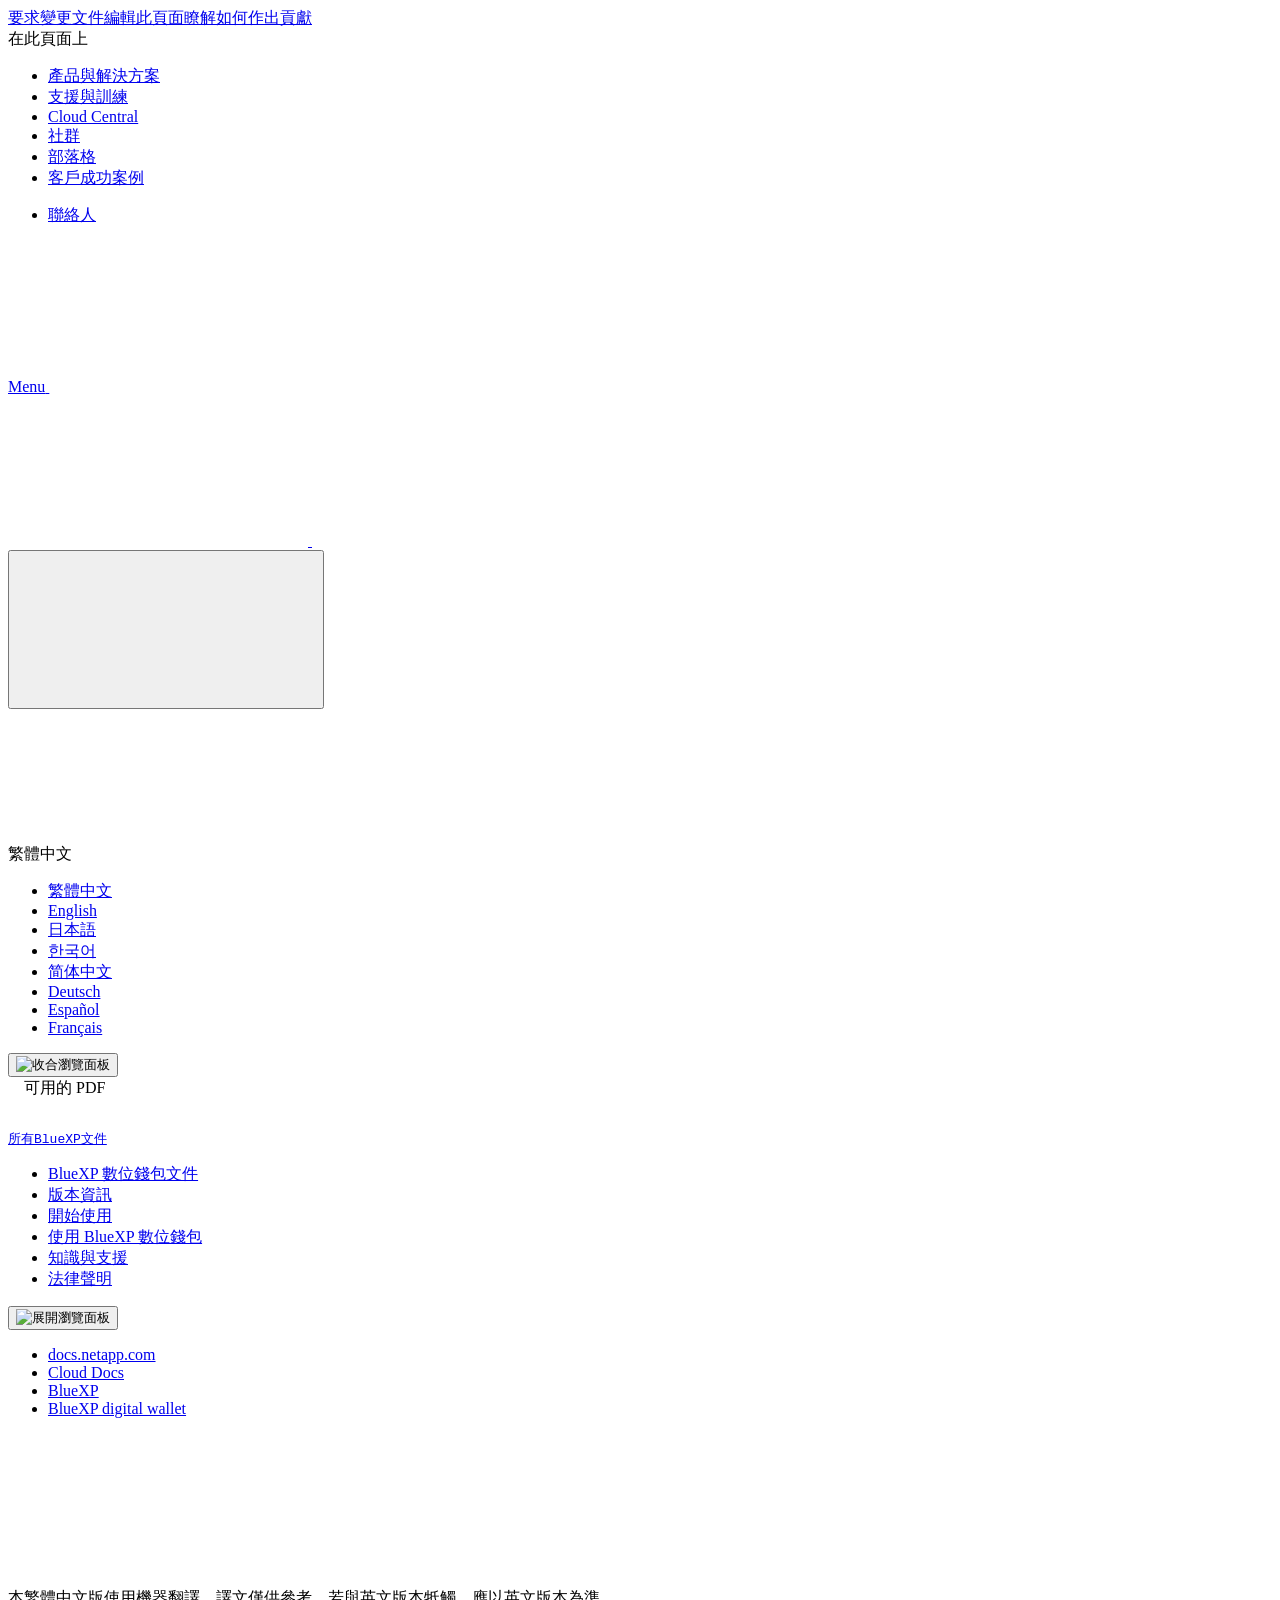
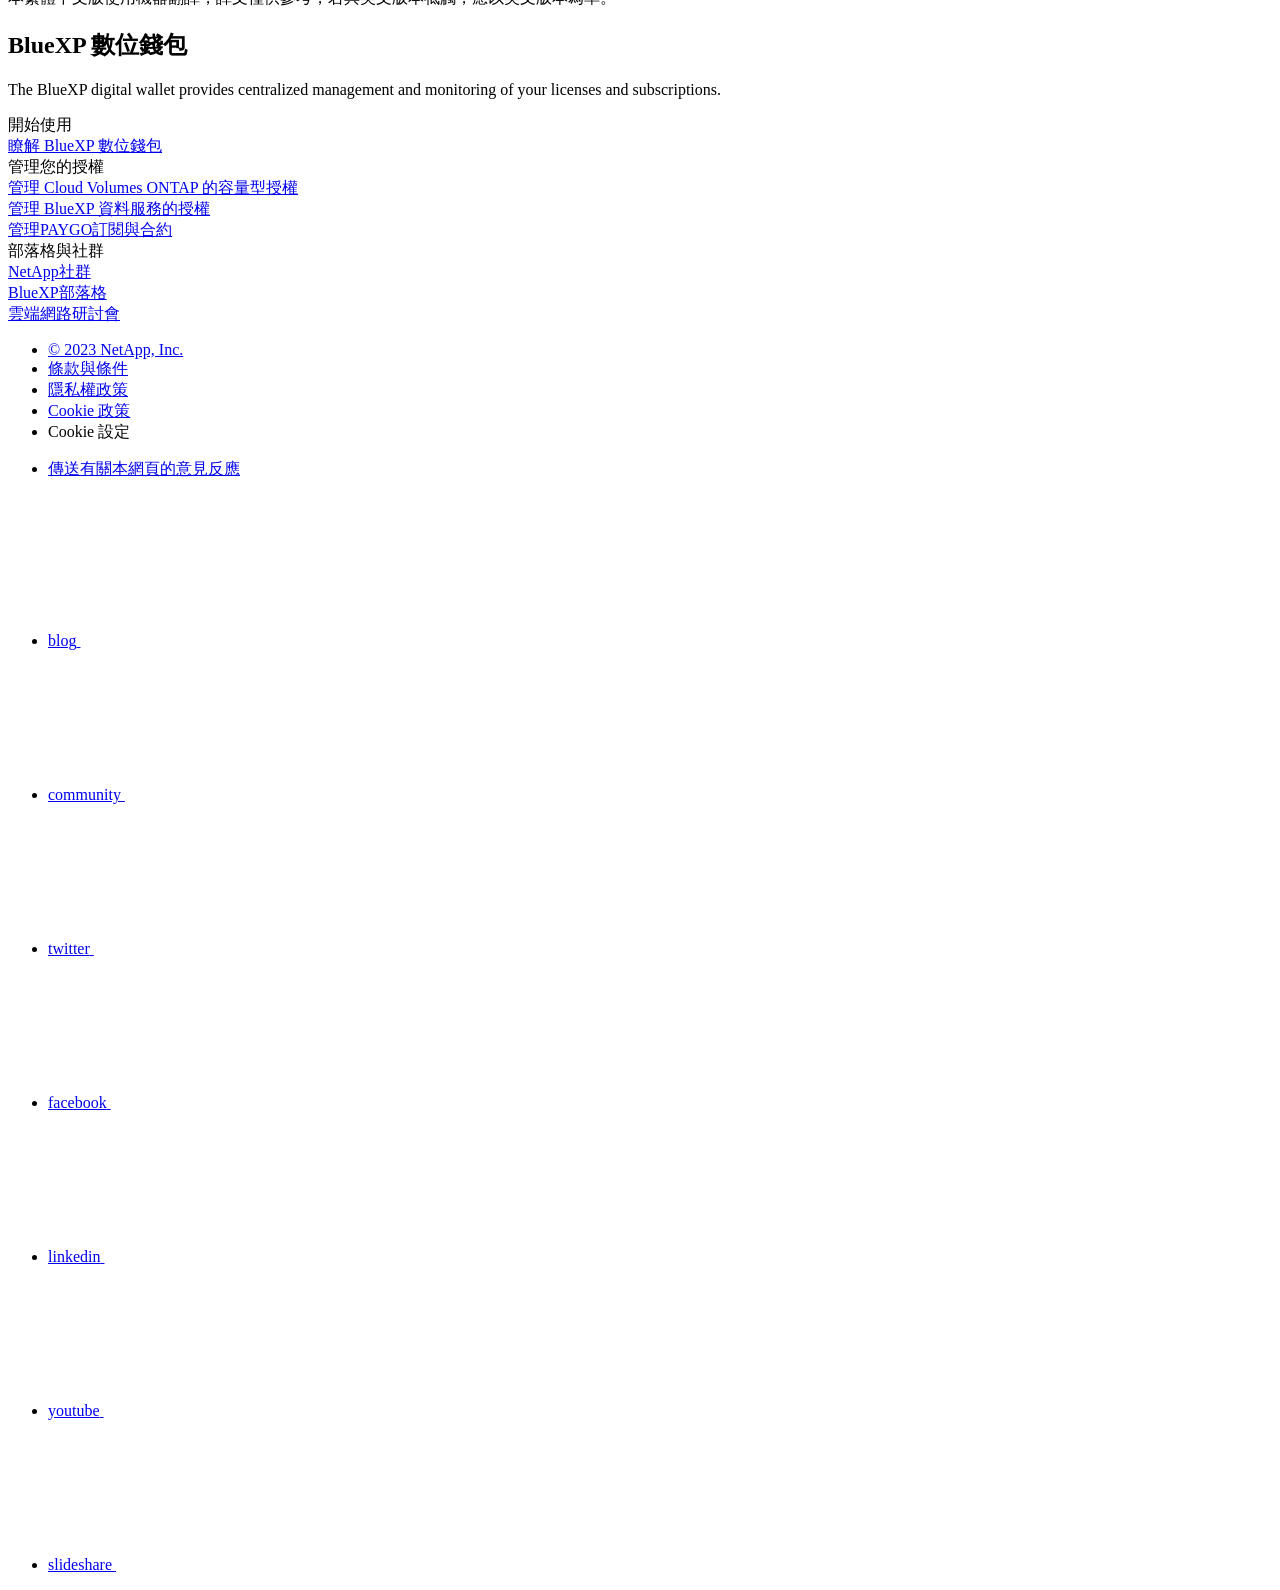
==== index.html @ 6b418a55 "Deploying to gh-pages from  @ 3f77c6a13c54308066e3d0714c01140b3b9a50f0 🚀" ====
<!DOCTYPE html>
<html lang="zh-tw">
  <head class="at-element-marker">
  <title>BlueXP 數位錢包 | NetApp Documentation</title>
  <meta charset="utf-8">
  <meta http-equiv="x-ua-compatible" content="ie=edge,chrome=1">
  <meta http-equiv="language" content="en">
  <meta name="viewport" content="width=device-width, initial-scale=1">
  <meta property="og:title" content="BlueXP 數位錢包 | NetApp Documentation" />
	<meta property="og:type" content="website" />
	<meta property="og:url" content="https://docs.netapp.com/zh-tw/bluexp-digital-wallet/index.html" />
	<meta property="og:description" content="BlueXP 數位錢包可集中管理及監控您的授權與訂閱。" />
  <meta property="og:image" content="https://docs.netapp.com/zh-tw/bluexp-digital-wallet/images/logo-tophat-social.png" />
  <meta property="og:image:alt" content="NetApp Logo" />
  <meta name="format-detection" content="telephone=no">
  <meta http-equiv="Content-Type" content="text/html; charset=utf-8">
  <meta http-equiv="encoding" content="utf-8">
  <meta http-equiv="nss-type" content="Product Documentation"/>
  <meta http-equiv="nss-subtype" content="User Guide"/><meta name="description" content="BlueXP 數位錢包可集中管理及監控您的授權與訂閱。">
  <meta name="keywords" content=" "><!-- Icons -->
  <link rel="icon" href="/zh-tw/bluexp-digital-wallet/images/favicon.ico" type="image/x-icon">

  <!-- RSS Feed --><link rel="alternate" type="application/rss+xml" title="NetApp Documentation" href="/zh-tw/bluexp-digital-wallet/feed.xml"><!-- CSS Definitions: NetApp CSS should be defined after generic css -->

  <!-- Elastic Search -->
  <link rel="stylesheet" href="//cdn.jsdelivr.net/searchkit/0.10.0/theme.css">

  <!-- Combined CSS -->
  <link rel="stylesheet" type="text/css" href="/zh-tw/bluexp-digital-wallet/css/netappdocs.css">

  
  <link rel="stylesheet" href="/zh-tw/bluexp-digital-wallet/css/landing-page.css" type="text/css">
  <link rel="stylesheet" href="/zh-tw/bluexp-digital-wallet/css/tabbed-blocks.css" type="text/css">
  <!-- Canonical url -->
  <link rel="canonical" href="https://docs.netapp.com/zh-tw/bluexp-digital-wallet/" />
  <link rel="alternate" hreflang="x-default" href="https://docs.netapp.com/us-en/bluexp-digital-wallet/" />
  <link rel="alternate" hreflang="zh-Hant" href="https://docs.netapp.com/zh-tw/bluexp-digital-wallet/" />
  <link rel="alternate" hreflang="en" href="https://docs.netapp.com/us-en/bluexp-digital-wallet/" />
  <link rel="alternate" hreflang="ja" href="https://docs.netapp.com/ja-jp/bluexp-digital-wallet/" />
  <link rel="alternate" hreflang="ko" href="https://docs.netapp.com/ko-kr/bluexp-digital-wallet/" />
  <link rel="alternate" hreflang="zh-Hans" href="https://docs.netapp.com/zh-cn/bluexp-digital-wallet/" />
  <link rel="alternate" hreflang="de" href="https://docs.netapp.com/de-de/bluexp-digital-wallet/" />
  <link rel="alternate" hreflang="es" href="https://docs.netapp.com/es-es/bluexp-digital-wallet/" />
  <link rel="alternate" hreflang="fr" href="https://docs.netapp.com/fr-fr/bluexp-digital-wallet/" />
  <link rel='stylesheet' href='/zh-tw/bluexp-digital-wallet/css/na-feature.css' type='text/css'><!-- Top level site integrations --><script>
    function addAdobeLaunch(adobeId) {
      var head = document.getElementsByTagName('head')[0];
      var adobe = document.createElement("script");
      adobe.type = "text/plain";
      adobe.className = "optanon-category-C0002";
      adobe.src = "//assets.adobedtm.com/60287eadf1ee/c284da483c83/"+adobeId+".min.js";
      head.appendChild(adobe);
    }

    function addGoogleAnalytics(gtagId) {
      var google = document.createElement("script");
      google.type = "text/plain";
      google.className = "optanon-category-C0002";
      google.src = "https://www.googletagmanager.com/gtag/js?id="+gtagId;
      var head = document.getElementsByTagName('head')[0];
      head.appendChild(google);

      window.dataLayer = window.dataLayer || [];
      function gtag(){dataLayer.push(arguments);}
      gtag('js', new Date());
      gtag('config', gtagId);
    }

    function addConsent(consentId) {
      var head = document.getElementsByTagName('head')[0];
      var onetrustConsent = document.createElement("script");
      onetrustConsent.type = "text/javascript";
      onetrustConsent.src = "https://cdn.cookielaw.org/consent/"+consentId+"/OtAutoBlock.js";
      head.appendChild(onetrustConsent);

      var onetrustScript = document.createElement("script");
      onetrustScript.type = "text/javascript";
      onetrustScript.src = "https://cdn.cookielaw.org/scripttemplates/otSDKStub.js";
      onetrustScript.charset = "UTF-8";
      onetrustScript.dataset.documentLanguage = "true";
      onetrustScript.dataset.domainScript = consentId;
      head.appendChild(onetrustScript);
    }addConsent("72570c5c-fe30-465f-b0e0-b77f7fb4ae34");
    addAdobeLaunch("launch-e9ff3acac59f");
    addGoogleAnalytics("UA-81697994-3");function OptanonWrapper() { }
  </script>
  <script src="https://cdnjs.cloudflare.com/ajax/libs/jquery/2.1.4/jquery.min.js"></script>
  <script src="https://cdnjs.cloudflare.com/ajax/libs/jquery-cookie/1.4.1/jquery.cookie.min.js"></script>

  <!-- Used for Product Family Page Sidebar Visibility --><!-- Used to import Promise for IE. Required for SearchKit -->
  <script src="https://cdnjs.cloudflare.com/ajax/libs/bluebird/3.3.5/bluebird.min.js"></script><script src='/zh-tw/bluexp-digital-wallet/js/na-search.js'></script><script src='/zh-tw/bluexp-digital-wallet/js/na-pagenav.js'></script><script src='/zh-tw/bluexp-digital-wallet/js/na-utility.js'></script>
 <!--  
  <link rel='stylesheet' href='/zh-tw/bluexp-digital-wallet/css/prism.css' type='text/css'>
  <link rel='stylesheet' href='/zh-tw/bluexp-digital-wallet/css/prism-netapp.css' type='text/css'>
 -->

  <!-- <script src='/zh-tw/bluexp-digital-wallet/js/na-utility.js'></script> -->
  <script src='/zh-tw/bluexp-digital-wallet/js/clouddocs.js'></script>
  <script src='/zh-tw/bluexp-digital-wallet/js/jquery.navgoco.min.js'></script>
  <script src="https://maxcdn.bootstrapcdn.com/bootstrap/3.3.7/js/bootstrap.min.js" integrity="sha384-Tc5IQib027qvyjSMfHjOMaLkfuWVxZxUPnCJA7l2mCWNIpG9mGCD8wGNIcPD7Txa" crossorigin="anonymous"></script>
  <!-- <script src='/zh-tw/bluexp-digital-wallet/js/toc.js'></script> -->
  <!-- <script src='/zh-tw/bluexp-digital-wallet/js/customscripts.js'></script> --><script>
      $(document).ready(function() {
          
          var collapseOnInit = true;
          

          var navSettings = {
              "caretHtml": '',
              "accordion": collapseOnInit,
              "openClass": 'active', // open
              "save": false, // leave false or nav highlighting doesn't work right
              "cookie": {
                  "name": 'navgoco',
                  "expires": false,
                  "path": '/'
              },
              "slide": {
                  "duration": 400,
                  "easing": 'swing'
              }
          };

          // Initialize navgoco with default options
          $("#mysidebar").navgoco(navSettings);
          

          $("#collapseAll").click(function(e) {
              e.preventDefault();
              $("#mysidebar").navgoco('toggle', false);
          });

          $("#expandAll").click(function(e) {
              e.preventDefault();
              $("#mysidebar").navgoco('toggle', true);
          });

          $(".sidebar-nav-container").on("scroll", function() {
            $.cookie("sidebarScroll", $(".sidebar-nav-container").scrollTop(), {
              path    : "/zh-tw/bluexp-digital-wallet"  
            });
          });
          $(function() {
            if ($.cookie("sidebarScroll")) {
              $(".sidebar-nav-container").scrollTop($.cookie("sidebarScroll"));
            }
          });

      });

  </script>
  <script>
      $(document).ready(function() {
          $("#tg-sb-link").click(function() {
              $("#tg-sb-sidebar").toggle();
              $("#tg-sb-content").toggleClass('col-md-9');
              $("#tg-sb-content").toggleClass('col-md-12');
              $("#tg-sb-icon").toggleClass('fa-toggle-on');
              $("#tg-sb-icon").toggleClass('fa-toggle-off');
          });
      });
  </script>
  <script src='/zh-tw/bluexp-digital-wallet/js/custom-dropdown.js'></script>
  <script src='/zh-tw/bluexp-digital-wallet/js/FileSaver.min.js'></script>
  <script src='/zh-tw/bluexp-digital-wallet/js/jszip-utils.min.js'></script>
  <script src='/zh-tw/bluexp-digital-wallet/js/jszip.min.js'></script>
  <!-- <script src='/zh-tw/bluexp-digital-wallet/js/pdf-ux.js'></script> -->
</head>


  <body class role="document" data-flavor="">
    <div id="page" class="n-off-canvas-menu">
      <div class="n-off-canvas-menu__menu"><!--TODO: Add offcanvas code --></div>
      <div class="n-off-canvas-menu__content-wrap">
        <header class="site-header" id="banner">
  
  <!-- Start Page Toolbar -->
  
  <div class="page-nav-toolbar"><div class="page-nav-contribute"><a target="_blank" href="https://github.com/NetAppDocs/bluexp-digital-wallet/issues/new?body=Page%3A%20[BlueXP 數位錢包](https://docs.netapp.com/zh-tw/bluexp-digital-wallet/index.html)&template=public-issue-template.md" class="page-nav-contribute-link" role="button"><img src="/zh-tw/bluexp-digital-wallet/images/discuss-sm.svg" alt="" class="github-icon" />要求變更文件</a><a target="_blank" href="https://github.com/NetAppDocs/bluexp-digital-wallet/blob/main/index.adoc" class="page-nav-contribute-link" role="button"><img src="/zh-tw/bluexp-digital-wallet/images/edit-sm.svg" alt="" class="github-icon" />編輯此頁面</a><a target="_blank" href="https://docs.netapp.com/us-en/contribute/" class="page-nav-contribute-link"  ><img src="/zh-tw/bluexp-digital-wallet/images/article-sm.svg" alt="" class="github-icon" />瞭解如何作出貢獻</a></div>
    <div class="page-nav-container">
      <nav class="page-nav-fixed">
        <div class="page-nav-title">在此頁面上</div>
        <div class="page-nav-links">
          <ul class="page-nav-inner" id="page-menu"></ul>
        </div>
      </nav>
    </div>
  </div>
  
  
  <!-- Start top_hat -->
  <div class="n-top-hat">
    <div class="n-container">
      <div class="n-top-hat__cross-property-nav">
        <ul class="n-top-hat__list">
          <li class="n-top-hat__list-item">
            <a href="https://www.netapp.com/products-a-z/" class="n-top-hat__link">產品與解決方案</a>
          </li>
          <li class="n-top-hat__list-item">
            <a href="https://www.netapp.com/support-and-training/netapp-university/" class="n-top-hat__link">支援與訓練</a>
          </li>
          <li class="n-top-hat__list-item">
            <a href="https://cloud.netapp.com" class="n-top-hat__link">Cloud Central</a>
          </li>
          <li class="n-top-hat__list-item">
            <a href="https://community.netapp.com/" class="n-top-hat__link">社群</a>
          </li>
          <li class="n-top-hat__list-item">
            <a href="https://blog.netapp.com/" class="n-top-hat__link">部落格</a>
          </li>
          <li class="n-top-hat__list-item">
            <a href="https://customers.netapp.com/en/" class="n-top-hat__link">客戶成功案例</a>
          </li>
        </ul>
      </div>
      <div class="n-top-hat__utils">
        <ul class="n-top-hat__list">
          <li class="n-top-hat__list-item">
            <a href="https://www.netapp.com/company/contact-us/" target="_self" class="n-top-hat__link" data-ntap-ui="contact-us">聯絡人</a>
          </li>
        </ul>
      </div>
    </div>
  </div>
  <!-- End top_hat -->

  <!-- Start property bar -->
  <style>
    .n-property-navigation-bar__menus--desktop-experience .n-menu--mega__default-content__heading span {
    color: #34B0FF;
    }
  </style>
  <div class="n-property-bar " data-ntap-ui="sticky-nav">
    <div class="n-property-bar__inner-wrap">
      <div class="n-property-bar__menu-toggle">
        <a href="#" class="n-property-bar__menu-toggle-link">
          <span class="n-property-bar__menu-toggle-text">Menu</span>
          <svg class="n-icon-bars n-property-bar__menu-toggle-icon" aria-labelledby="title">
            <title>bars</title>
            <use xlink:href="/zh-tw/bluexp-digital-wallet/images/sprite.svg#bars"></use>
          </svg>
        </a>
      </div>
      <div class="n-property-bar__property-mark ">
        <a href="https://www.netapp.com" class="n-property-bar__property-link">
          <div class="n-property-bar__logo">
            <svg class="n-icon-netapp-mark n-icon-netapp-mark n-property-bar__netapp-mark-icon" aria-labelledby="title">
              <title>netapp-mark</title>
              <use xlink:href="/zh-tw/bluexp-digital-wallet/images/sprite.svg#netapp-mark"></use>
            </svg>
            <svg class="n-icon-netapp-logo n-property-bar__logo-svg" aria-labelledby="title">
              <title>netapp-logo</title>
              <use xlink:href="/zh-tw/bluexp-digital-wallet/images/sprite.svg#netapp-logo"></use>
            </svg>
          </div>
        </a>
      </div>

      
      
      
      <div class="search-property-bar">
        <div id="search-demo-container" class="searchbox n-property-bar__search">
          <div id="react-search" 
          data-search-html="/zh-tw/bluexp-digital-wallet/search.html"
          data-type="widget" 
          data-placeholder="搜尋文件"
          data-no-results-found="找不到符合 {query} 的相關結果。"
          data-did-you-mean="搜尋 {suggestion}。"
          data-no-results-found-did-you-mean="找不到符合 {query} 的相關結果。您是否要找的是{suggestion}？"
          data-results-found="找到 {hitCount} 筆結果"
          data-error-message="We're sorry, an issue occurred when fetching your results. Please try again."
          data-error-reset="Reset Search"
          data-sk-es-pf-indexes=""
          data-flavor=""></div>
          <button class="n-property-bar__search-toggle-button" type="button">
            <svg class="n-icon-search n-property-bar__search-toggle-button-icon" aria-labelledby="title">
              <title>search</title>
              <use xmlns:xlink="http://www.w3.org/1999/xlink" xlink:href="/zh-tw/bluexp-digital-wallet/images/sprite.svg#search"></use>
            </svg>
          </button>
        </div>
      </div>
      
    </div>
  </div>
  <div class="n-property-bar__toolbar">
    <!-- Start Language Selector --><div id="language-dropdown" class="custom-dropdown custom-dropdown-lang">
      <div class="custom-dropdown-select custom-dropdown-select-lang">
      <span class="lang-name">繁體中文</span>
          <svg class="n-globe__icon" aria-labelledby="title">
            <title>globe</title>
            <use xmlns:xlink="http://www.w3.org/1999/xlink" xlink:href="/zh-tw/bluexp-digital-wallet/images/sprite.svg#globe"></use>
          </svg>
        </button>
      </div>

      <ul class="custom-dropdown-menu"><li>
          <a href="https://docs.netapp.com/zh-tw/bluexp-digital-wallet/index.html" target="_self"><span translate="no" class="notranslate">繁體中文</span></a>
        </li><li>
          <a href="https://docs.netapp.com/us-en/bluexp-digital-wallet/index.html" target="_self"><span translate="no" class="notranslate">English</span></a>
        </li><li>
          <a href="https://docs.netapp.com/ja-jp/bluexp-digital-wallet/index.html" target="_self"><span translate="no" class="notranslate">日本語</span></a>
        </li><li>
          <a href="https://docs.netapp.com/ko-kr/bluexp-digital-wallet/index.html" target="_self"><span translate="no" class="notranslate">한국어</span></a>
        </li><li>
          <a href="https://docs.netapp.com/zh-cn/bluexp-digital-wallet/index.html" target="_self"><span translate="no" class="notranslate">简体中文</span></a>
        </li><li>
          <a href="https://docs.netapp.com/de-de/bluexp-digital-wallet/index.html" target="_self"><span translate="no" class="notranslate">Deutsch</span></a>
        </li><li>
          <a href="https://docs.netapp.com/es-es/bluexp-digital-wallet/index.html" target="_self"><span translate="no" class="notranslate">Español</span></a>
        </li><li>
          <a href="https://docs.netapp.com/fr-fr/bluexp-digital-wallet/index.html" target="_self"><span translate="no" class="notranslate">Français</span></a>
        </li></ul>
    </div><!-- End Language Selector -->

    <div class="n-property-bar__cta"></div>
  </div>
  <!-- End property bar -->
</header>


        <main id="n-main-content" class="n-main-content">
          <!-- Start Documentation Content -->
<div class="ie-main">
  <!-- Sidebar Column -->
  
  <div class="col-md-3" id="sidebar-height">
      <button id="btn-sidebar-collapse" onclick="hideSidebar()"><img src="/zh-tw/bluexp-digital-wallet/images/collapse.png" alt="收合瀏覽面板"></button>
      <div class="n-pdf-header">
  <a id="toggleButtonPdf" class="n-pdf-button" type="button">
    <img src="/zh-tw/bluexp-digital-wallet/images/pdf.png" alt="" width="16" height="16"/>可用的 PDF<span>
    </span>
  </a>
</div>
<div class="n-pdf-body-container">
  <ul id="toggleContainerPdf" class="n-pdf-body" style="display:none;"><li class="pdf-ux-container">
        
        
        
        <a target="_blank" href="/zh-tw/bluexp-digital-wallet/pdfs/fullsite-sidebar/BlueXP_數位錢包.pdf" >
          <img src="/zh-tw/bluexp-digital-wallet/images/pdf.png" alt="" width="16" height="16"/>此文件網站（PDF 格式）</a>
    <ul class="subfolders" id="pdf-remove" style="display:none;"><li class="active"></li></ul>
  





    
      <ul class="subfolders" style="display:none;">
        <li class="pdf-ux-container">
          
          
          
          <a target="_blank" 
            
              href="/zh-tw/bluexp-digital-wallet/pdfs/sidebar/開始使用.pdf" 
            
          >
            <img src="/zh-tw/bluexp-digital-wallet/images/pdf.png" alt="" width="16" height="16"/>
            開始使用
          </a>
          


        </li>
      </ul>
    

  



    
      <ul class="subfolders" style="display:none;">
        <li class="pdf-ux-container">
          
          
          
          <a target="_blank" 
            
              href="/zh-tw/bluexp-digital-wallet/pdfs/sidebar/使用_BlueXP_數位錢包.pdf" 
            
          >
            <img src="/zh-tw/bluexp-digital-wallet/images/pdf.png" alt="" width="16" height="16"/>
            使用 BlueXP 數位錢包
          </a>
          

    
      <ul class="subfolders" style="display:none;">
        <li class="pdf-ux-container">
          
          
          
          <a target="_blank" 
            
              href="/zh-tw/bluexp-digital-wallet/pdfs/sidebar/管理_Cloud_Volumes_ONTAP_的授權.pdf" 
            
          >
            <img src="/zh-tw/bluexp-digital-wallet/images/pdf.png" alt="" width="16" height="16"/>
            管理 Cloud Volumes ONTAP 的授權
          </a>
          




        </li>
      </ul>
    

  










        </li>
      </ul>
    

  



    
      <ul class="subfolders" style="display:none;">
        <li class="pdf-ux-container">
          
          
          
          <a target="_blank" 
            
              href="/zh-tw/bluexp-digital-wallet/pdfs/sidebar/知識與支援.pdf" 
            
          >
            <img src="/zh-tw/bluexp-digital-wallet/images/pdf.png" alt="" width="16" height="16"/>
            知識與支援
          </a>
          




        </li>
      </ul>
    

  



</li></ul>
  <div class="zip-pdf-link-container" style="display: none;">   
    <a href="#" id="zipPdf">
      <img src="/zh-tw/bluexp-digital-wallet/images/pdf-zip.png" alt="" width="16" height="16"/>
      <pre>個別 PDF 文件的集合<span class="zip-size"></span></pre>
    </a><div id="zip-link-popup" class="hide">
    <div class="inner-modal">
        <div class="downloading-progress">
            <div class="spinner"></div>
            <h1>Creating your file...</h1>
            <div>This may take a few minutes. Thanks for your patience.</div>
            <button class="cancel-download-btn" type="button">Cancel</button>
        </div>
        <div class="download-complete hide">
            <div class="done-icon">
                <svg xmlns="http://www.w3.org/2000/svg" width="24" height="24" viewBox="0 0 24 24"><path d="M20.285 2l-11.285 11.567-5.286-5.011-3.714 3.716 9 8.728 15-15.285z"/></svg>
            </div>
            <div>Your file is ready</div>
            <button class="cancel-download-btn" type="button">OK</button>
        </div>
    </div>
</div>
<script>
    $(".cancel-download-btn").click(function(){
        $("#zip-link-popup").addClass("hide");
        $("#zip-link-popup .downloading-progress").removeClass("hide");
        $("#zip-link-popup .download-complete").addClass("hide");
    });
</script></div>
</div>
<script>
  $("#toggleContainerPdf li.active:last-child").parents('ul.subfolders').toggle('display');
  $("#toggleButtonPdf").click(function () {
    $("#toggleContainerPdf").toggle('display');
    $(".n-pdf-body-container .zip-pdf-link-container").toggle('display');
  });
</script><div class="prod-nav" id="product-nav">
  <a target="_self" class="prod-fam-nav" href="https://docs.netapp.com/zh-tw/cloud-manager-family/"><img src="/zh-tw/bluexp-digital-wallet/images/left_arrow.png" alt=""><pre>所有BlueXP文件</pre></a>
</div><div class="sidebar-nav-container" id="mysidebardiv">
  <ul id="mysidebar" class="nav"><li 
      data-pdf-exists="true" 
      data-pdf-filename="BlueXP 數位錢包文件"
      data-li-level="1#" 
      class="  active "
    ><a class="na-navbar-padding" href="/zh-tw/bluexp-digital-wallet/index.html">
        BlueXP 數位錢包文件
      </a></li><li 
      data-pdf-exists="true" 
      data-pdf-filename="版本資訊"
      data-li-level="1#" 
      class=" "
    ><a class="na-navbar-padding" href="/zh-tw/bluexp-digital-wallet/whats-new.html">
        版本資訊
      </a></li><li 
      data-pdf-exists="true" 
      data-pdf-filename="開始使用"
      data-li-level="1" 
      class="subfolders "
    ><a href="#">
        <div class="na-navbar-padding"> 開始使用</div>
      </a>
      <ul style="display: none;">
        <li 
      data-pdf-exists="true" 
      data-pdf-filename="瞭解 BlueXP 數位錢包"
      data-li-level="2#" 
      class=" "
    ><a class="na-navbar-padding" href="/zh-tw/bluexp-digital-wallet/concept-digital-wallet.html">
        瞭解 BlueXP 數位錢包
      </a></li></ul></li><li 
      data-pdf-exists="true" 
      data-pdf-filename="使用 BlueXP 數位錢包"
      data-li-level="1" 
      class="subfolders "
    ><a href="#">
        <div class="na-navbar-padding"> 使用 BlueXP 數位錢包</div>
      </a>
      <ul style="display: none;">
        <li 
      data-pdf-exists="true" 
      data-pdf-filename="管理 Cloud Volumes ONTAP 的授權"
      data-li-level="2" 
      class="subfolders "
    ><a href="#">
        <div class="na-navbar-padding"> 管理 Cloud Volumes ONTAP 的授權</div>
      </a>
      <ul style="display: none;">
        <li 
      data-pdf-exists="true" 
      data-pdf-filename="容量型授權"
      data-li-level="3#" 
      class=" "
    ><a class="na-navbar-padding" href="/zh-tw/bluexp-digital-wallet/task-manage-capacity-licenses.html">
        容量型授權
      </a></li><li 
      data-pdf-exists="true" 
      data-pdf-filename="節點型授權"
      data-li-level="3#" 
      class=" "
    ><a class="na-navbar-padding" href="/zh-tw/bluexp-digital-wallet/task-manage-node-based-licenses.html">
        節點型授權
      </a></li></ul></li><li 
      data-pdf-exists="true" 
      data-pdf-filename="管理 BlueXP 資料服務的授權"
      data-li-level="2#" 
      class=" "
    ><a class="na-navbar-padding" href="/zh-tw/bluexp-digital-wallet/task-manage-data-services-licenses.html">
        管理 BlueXP 資料服務的授權
      </a></li><li 
      data-pdf-exists="true" 
      data-pdf-filename="管理PAYGO訂閱與合約"
      data-li-level="2#" 
      class=" "
    ><a class="na-navbar-padding" href="/zh-tw/bluexp-digital-wallet/task-manage-subscriptions.html">
        管理PAYGO訂閱與合約
      </a></li><li 
      data-pdf-exists="true" 
      data-pdf-filename="管理 Keystone Flex 訂閱"
      data-li-level="2#" 
      class=" "
    ><a class="na-navbar-padding" href="/zh-tw/bluexp-digital-wallet/task-manage-keystone.html">
        管理 Keystone Flex 訂閱
      </a></li><li 
      data-pdf-exists="true" 
      data-pdf-filename="管理內部部署 ONTAP 叢集的授權"
      data-li-level="2#" 
      class=" "
    ><a class="na-navbar-padding" href="/zh-tw/bluexp-digital-wallet/task-manage-on-prem-clusters.html">
        管理內部部署 ONTAP 叢集的授權
      </a></li></ul></li><li 
      data-pdf-exists="true" 
      data-pdf-filename="知識與支援"
      data-li-level="1" 
      class="subfolders "
    ><a href="#">
        <div class="na-navbar-padding"> 知識與支援</div>
      </a>
      <ul style="display: none;">
        <li 
      data-pdf-exists="true" 
      data-pdf-filename="註冊以取得支援"
      data-li-level="2#" 
      class=" "
    ><a class="na-navbar-padding" href="/zh-tw/bluexp-digital-wallet/task-support-registration.html">
        註冊以取得支援
      </a></li><li 
      data-pdf-exists="true" 
      data-pdf-filename="取得協助"
      data-li-level="2#" 
      class=" "
    ><a class="na-navbar-padding" href="/zh-tw/bluexp-digital-wallet/task-get-help.html">
        取得協助
      </a></li></ul></li><li 
      data-pdf-exists="true" 
      data-pdf-filename="法律聲明"
      data-li-level="1#" 
      class=" "
    ><a class="na-navbar-padding" href="/zh-tw/bluexp-digital-wallet/legal-notices.html">
        法律聲明
      </a></li></ul>
</div>
<script>
  window.onscroll = () => {
    const value = -40 - (document.body.scrollHeight - (window.innerHeight + document.scrollingElement.scrollTop));
    
    document.getElementById("sidebar-height").style.bottom = Math.max(0,value) + "px";
};
</script>
<!-- this highlights the active parent class in the navgoco sidebar. this is critical so that the parent expands when you're viewing a page. This must appear below the sidebar code above. Otherwise, if placed inside customscripts.js, the script runs before the sidebar code runs and the class never gets inserted.-->
<script>$("li.active").parents('li').toggleClass("active");</script>
<script>$("#mysidebar li.active").parents('ul').css("display","block");</script>


  </div>
  

  <div class="ie-content-pane n-doc__component-detail-content n-doc__component-detail-content--show-code">
    <!-- Begin of page container --><article class="page-content" id="main">
      <div class="ie-utility">
  <button id="btn-sidebar-expand" onclick="showSidebar()"><img src="/zh-tw/bluexp-digital-wallet/images/expand.png" alt="展開瀏覽面板"></button>
  <div class="ie-menu">
    <div class="n-breadcrumb">
      <ul class="n-breadcrumb__list">
        <li class="n-breadcrumb__list-item">
          <a href="https://docs.netapp.com">docs.netapp.com</a>
        </li>
        
        <li class="n-breadcrumb__list-item">
          <a href="https://docs.netapp.com/us-en/cloud/">Cloud Docs</a>
        </li>
        

        
        <li class="n-breadcrumb__list-item">
          <a href="https://docs.netapp.com/zh-tw/cloud-manager-family/">BlueXP</a>
        </li>
        

        <li class="n-breadcrumb__list-item">
          <a href="/zh-tw/bluexp-digital-wallet/">BlueXP&nbsp;digital&nbsp;wallet</a>
        </li>

      </ul>
    </div>
    <div style="clear: both"></div><!-- Main needs to have height -->
  </div>
</div>

      <div class="n-band n-band--docs n-band--belted">
  <div class="n-container" style="margin: 0 auto; padding: 0;">
    <div class="n-row">
      <div class="n-col-sm-12"><div class="ie-nmt-disclaimer">
          <span>
            <div class="ie-nmt-disclaimer-container">
              <div class="ie-nmt-disclaimer-icon">
                <svg class="luci-icon" aria-hidden="true">
                  <use xlink:href="/zh-tw/bluexp-digital-wallet/images/sprite.svg#circle-info">
                </svg>
              </div>
              <div class="ie-nmt-disclaimer-content">
                <span> 本繁體中文版使用機器翻譯，譯文僅供參考，若與英文版本牴觸，應以英文版本為準。 </span>
              </div>
              <div style="clear:both;"></div>
            </div>
          </span>
        </div><div class="n-doc__component-detail-heading-wrap">
          <h1 class="n-doc__component-detail-heading">BlueXP 數位錢包</h1>
        </div>
        <section class="n-band__section">
  <p>The BlueXP digital wallet provides centralized management and monitoring of your licenses and subscriptions.</p>
</section><div class="n-band__content">
  <div class="n-layout-flex" data-ntap-layout="4">
    
      
        <div class="n-feature-block n-feature-block__align--center n-layout-flex__item ie-feature-block">
          <div class="n-feature-block__content">
            <div class="ie-feature-block__header">
              <div class="ie-feature-block__text">
                開始使用
              </div>
            </div>
            
              
                <div class="ie-feature-block__section">
                  
                  
                  <a class="ie-feature-block__link" target="_self" href="concept-digital-wallet.html">瞭解 BlueXP 數位錢包</a>
                </div>
              
            
          </div>
        </div>
      
    
      
        <div class="n-feature-block n-feature-block__align--center n-layout-flex__item ie-feature-block">
          <div class="n-feature-block__content">
            <div class="ie-feature-block__header">
              <div class="ie-feature-block__text">
                管理您的授權
              </div>
            </div>
            
              
                <div class="ie-feature-block__section">
                  
                  
                  <a class="ie-feature-block__link" target="_self" href="task-manage-capacity-licenses.html">管理 Cloud Volumes ONTAP 的容量型授權</a>
                </div>
              
            
              
                <div class="ie-feature-block__section">
                  
                  
                  <a class="ie-feature-block__link" target="_self" href="task-manage-data-services-licenses.html">管理 BlueXP 資料服務的授權</a>
                </div>
              
            
              
                <div class="ie-feature-block__section">
                  
                  
                  <a class="ie-feature-block__link" target="_self" href="task-manage-subscriptions.html">管理PAYGO訂閱與合約</a>
                </div>
              
            
          </div>
        </div>
      
    
      
        <div class="n-feature-block n-feature-block__align--center n-layout-flex__item ie-feature-block">
          <div class="n-feature-block__content">
            <div class="ie-feature-block__header">
              <div class="ie-feature-block__text">
                部落格與社群
              </div>
            </div>
            
              
                <div class="ie-feature-block__section">
                  
                  
                  <a class="ie-feature-block__link" target="_blank" href="https://community.netapp.com/t5/Cloud-Data-Services/ct-p/CDS">NetApp社群</a>
                </div>
              
            
              
                <div class="ie-feature-block__section">
                  
                  
                  <a class="ie-feature-block__link" target="_blank" href="https://bluexp.netapp.com/blog">BlueXP部落格</a>
                </div>
              
            
              
                <div class="ie-feature-block__section">
                  
                  
                  <a class="ie-feature-block__link" target="_blank" href="https://bluexp.netapp.com/events">雲端網路研討會</a>
                </div>
              
            
          </div>
        </div>
      
    
  </div>
</div>

        <section class="n-band__section">
          
        </section>
      </div>
    </div>
  </div>
</div>

    </article>
    <!-- Page Container -->
  </div>

  <div style="clear: both"></div><!-- Main needs to have height --></div>

        </main>

        <footer class="n-footer">
  <div class="n-footer__bottom">
    <div class="n-container">
      <div class="n-footer__bottom-left">
        <div class="n-footer__copyright">
          <ul class="n-footer__copyright-list">
            <li class="n-footer__copyright-link">
              <a href="https://www.netapp.com/company/legal/copyright/">© 2023 NetApp, Inc.</a>
            </li>
            <li class="n-footer__copyright-link">
              <a href="https://www.netapp.com/company/legal/terms-of-use/">條款與條件</a>
            </li>
            <li class="n-footer__copyright-link">
              <a href="https://www.netapp.com/company/legal/privacy-policy/">隱私權政策</a>
            </li>
            <li class="n-footer__copyright-link">
              <a href="https://www.netapp.com/company/legal/cookie-policy/">Cookie 政策</a>
            </li>
            <li class="n-footer__copyright-link">
              <a class="ot-sdk-show-settings">Cookie 設定</a>
            </li>
          </ul>
        </div>
      </div>
      <div class="n-footer__bottom-right">
        <div class="n-footer__copyright">
          <ul class="n-footer__copyright-list">
            <li class="n-footer__copyright-link">
              <a target="_self" href="javascript:netapp_mailto()">傳送有關本網頁的意見反應</a>
            </li>
          </ul>
        </div>
        <div class="n-footer__social-links">
          <ul class="n-footer__social-link-list">
            <li class="n-footer__social-link-list-item">
              <a class="n-footer__social-link" data-ntap-social="follow-blog" href="https://blog.netapp.com"
                target="_blank" title="blog" alt="blog">
                <span class="n-footer__social-link-text">blog</span>
                <svg class="n-icon-blog n-footer__social-link-icon" aria-labelledby="title">
                  <title>blog@</title>
                  <use xmlns:xlink="http://www.w3.org/1999/xlink"
                    xlink:href="/zh-tw/bluexp-digital-wallet/images/sprite.svg#blog"></use>
                </svg>
              </a>
            </li>
            <li class="n-footer__social-link-list-item">
              <a class="n-footer__social-link" data-ntap-social="follow-community" href="https://community.netapp.com/"
                target="_blank" title="community" alt="community">
                <span class="n-footer__social-link-text">community</span>
                <svg class="n-icon-community n-footer__social-link-icon" aria-labelledby="title">
                  <title>community@</title>
                  <use xmlns:xlink="http://www.w3.org/1999/xlink"
                    xlink:href="/zh-tw/bluexp-digital-wallet/images/sprite.svg#comments"></use>
                </svg>
              </a>
            </li>
            <li class="n-footer__social-link-list-item">
              <a class="n-footer__social-link" data-ntap-social="follow-twitter" href="https://twitter.com/netapp"
                target="_blank" title="twitter" alt="twitter">
                <span class="n-footer__social-link-text">twitter</span>
                <svg class="n-icon-twitter n-footer__social-link-icon" aria-labelledby="title">
                  <title>twitter@</title>
                  <use xmlns:xlink="http://www.w3.org/1999/xlink"
                    xlink:href="/zh-tw/bluexp-digital-wallet/images/sprite.svg#twitter"></use>
                </svg>
              </a>
            </li>
            <li class="n-footer__social-link-list-item">
              <a class="n-footer__social-link" data-ntap-social="follow-facebook" href="https://www.facebook.com/NetApp"
                target="_blank" title="facebook" alt="facebook">
                <span class="n-footer__social-link-text">facebook</span>
                <svg class="n-icon-facebook n-footer__social-link-icon" aria-labelledby="title">
                  <title>facebook@</title>
                  <use xmlns:xlink="http://www.w3.org/1999/xlink"
                    xlink:href="/zh-tw/bluexp-digital-wallet/images/sprite.svg#facebook"></use>
                </svg>
              </a>
            </li>
            <li class="n-footer__social-link-list-item">
              <a class="n-footer__social-link" data-ntap-social="follow-linkedin"
                href="https://www.linkedin.com/company/netapp" target="_blank" title="linkedin" alt="linkedin">
                <span class="n-footer__social-link-text">linkedin</span>
                <svg class="n-icon-linkedin n-footer__social-link-icon" aria-labelledby="title">
                  <title>linkedin@</title>
                  <use xmlns:xlink="http://www.w3.org/1999/xlink"
                    xlink:href="/zh-tw/bluexp-digital-wallet/images/sprite.svg#linkedin"></use>
                </svg>
              </a>
            </li>
            <li class="n-footer__social-link-list-item">
              <a class="n-footer__social-link" data-ntap-social="follow-youtube"
                href="https://www.youtube.com/user/NetAppTV" target="_blank" title="youtube" alt="youtube">
                <span class="n-footer__social-link-text">youtube</span>
                <svg class="n-icon-youtube n-footer__social-link-icon" aria-labelledby="title">
                  <title>youtube@</title>
                  <use xmlns:xlink="http://www.w3.org/1999/xlink"
                    xlink:href="/zh-tw/bluexp-digital-wallet/images/sprite.svg#youtube"></use>
                </svg>
              </a>
            </li>
            <li class="n-footer__social-link-list-item">
              <a class="n-footer__social-link" data-ntap-social="follow-slideshare"
                href="https://www.slideshare.net/NetApp" target="_blank" title="slideshare" alt="slideshare">
                <span class="n-footer__social-link-text">slideshare</span>
                <svg class="n-icon-slideshare n-footer__social-link-icon" aria-labelledby="title">
                  <title>slideshare@</title>
                  <use xmlns:xlink="http://www.w3.org/1999/xlink"
                    xlink:href="/zh-tw/bluexp-digital-wallet/images/sprite.svg#slideshare"></use>
                </svg>
              </a>
            </li>
          </ul>
        </div>
      </div>
    </div>
  </div>
</footer>

      </div><!-- Elasticsearch JS -->
      <script type="text/javascript" src='/zh-tw/bluexp-digital-wallet/js/bundle.js'></script>

      <!-- Syntax Highlighting -->
      <script type="text/javascript" src='/zh-tw/bluexp-digital-wallet/js/prism.js'></script>
      <script type="text/javascript" src='/zh-tw/bluexp-digital-wallet/js/prism-curl.js'></script>
    </div>
    <script>
      document.body.offsetWidth=1903;
      cookieLaw = {}
      cookieLaw.euCountry = "US";
      cookieLaw.invoke = function(){return false;}
    </script>
    <script src='/zh-tw/bluexp-digital-wallet/js/tabbed-blocks.js'></script>
    <script src='/zh-tw/bluexp-digital-wallet/js/sidebar.js'></script>
  </body></html>
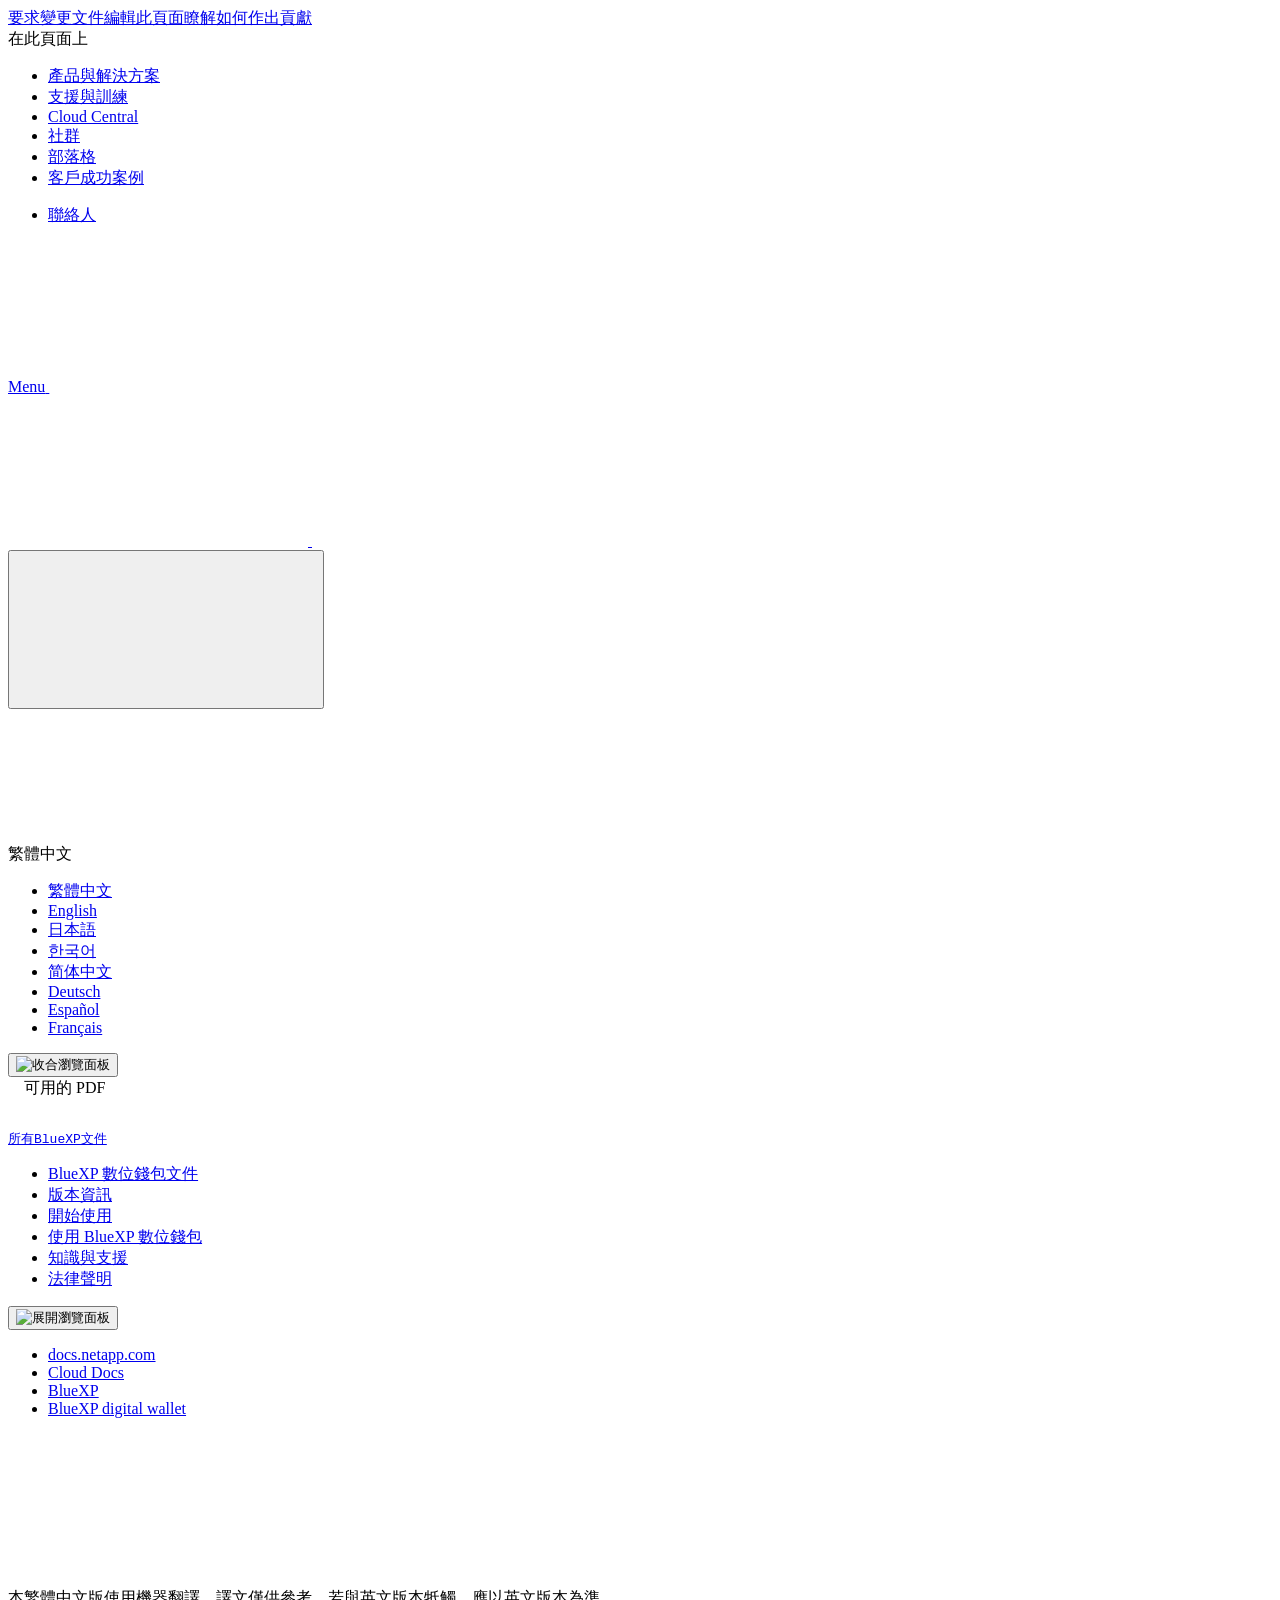
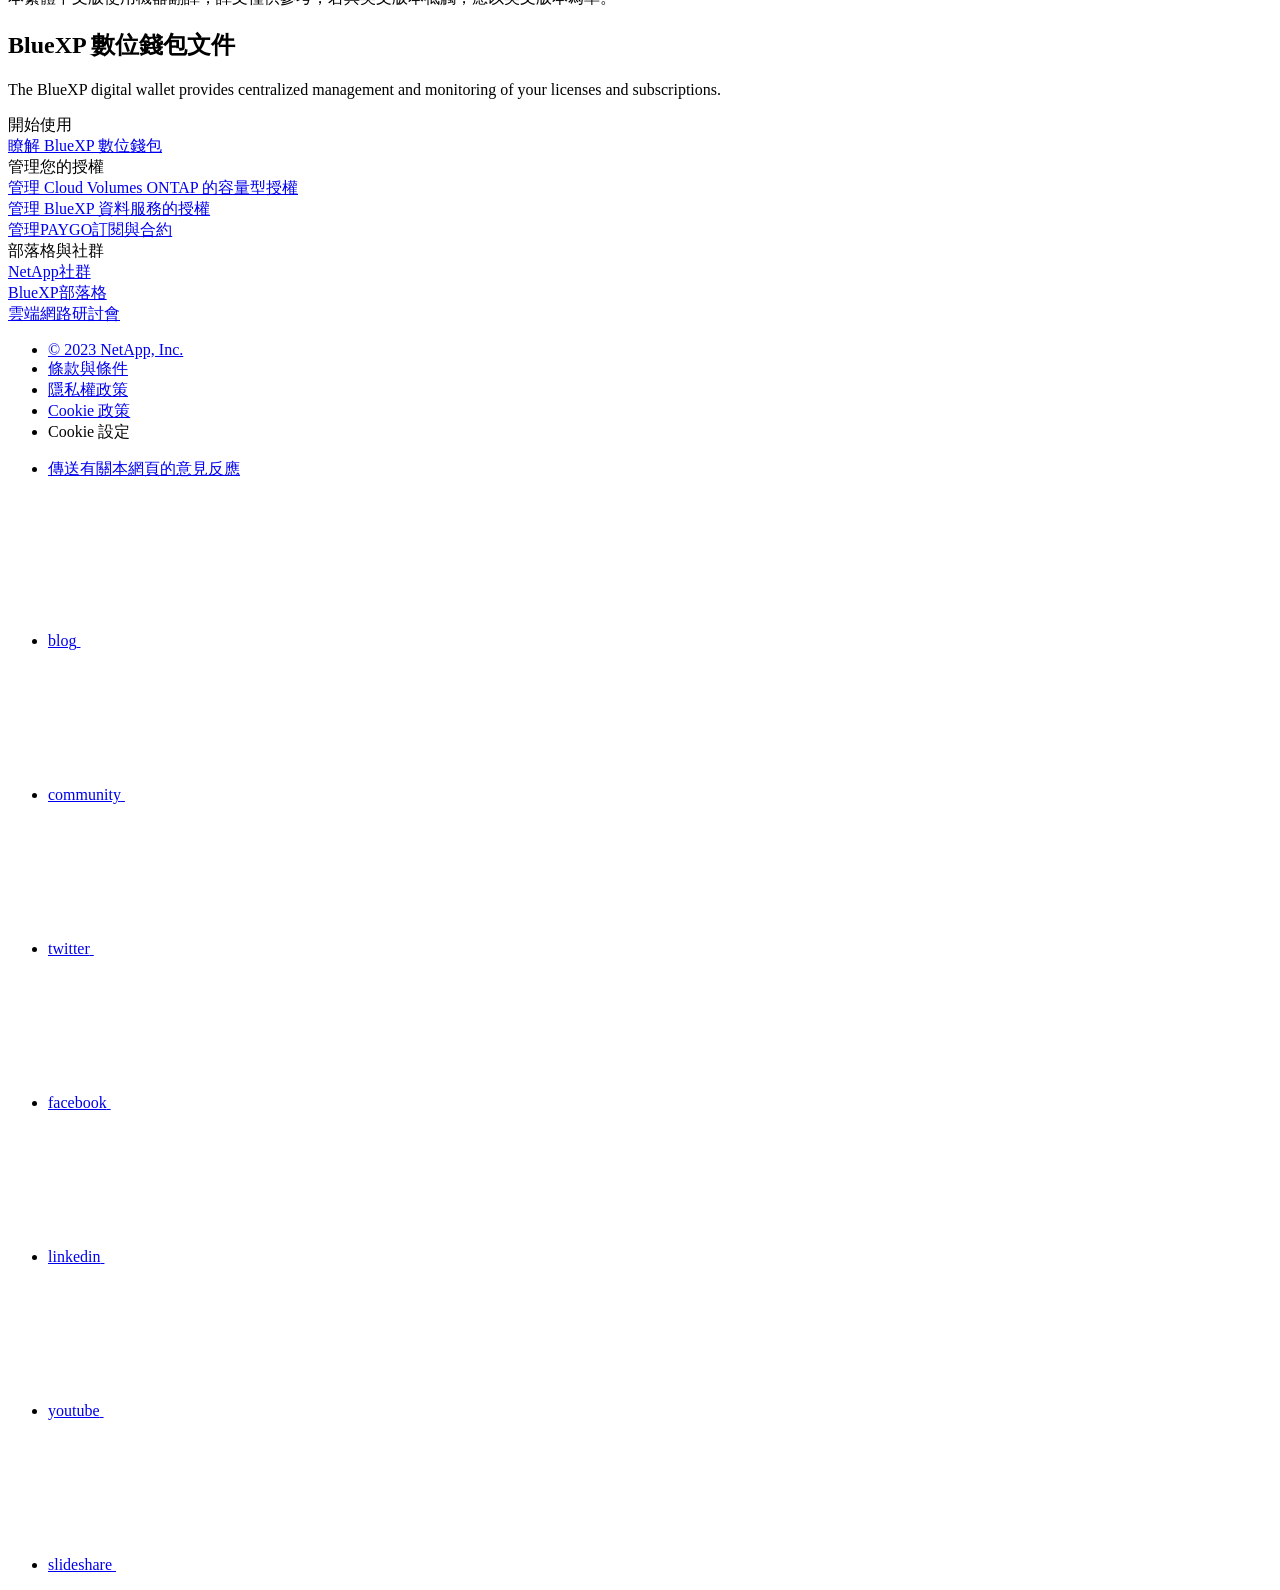
==== commit 7466102b: "Deploying to gh-pages from  @ 9cb46d25fe0b42e1e2d0c99ae998320b0fb60472 🚀" ====
--- a/index.html
+++ b/index.html
@@ -1,12 +1,12 @@
 <!DOCTYPE html>
 <html lang="zh-tw">
   <head class="at-element-marker">
-  <title>BlueXP 數位錢包 | NetApp Documentation</title>
+  <title>BlueXP 數位錢包文件 | NetApp Documentation</title>
   <meta charset="utf-8">
   <meta http-equiv="x-ua-compatible" content="ie=edge,chrome=1">
   <meta http-equiv="language" content="en">
   <meta name="viewport" content="width=device-width, initial-scale=1">
-  <meta property="og:title" content="BlueXP 數位錢包 | NetApp Documentation" />
+  <meta property="og:title" content="BlueXP 數位錢包文件 | NetApp Documentation" />
 	<meta property="og:type" content="website" />
 	<meta property="og:url" content="https://docs.netapp.com/zh-tw/bluexp-digital-wallet/index.html" />
 	<meta property="og:description" content="BlueXP 數位錢包可集中管理及監控您的授權與訂閱。" />
@@ -176,7 +176,7 @@
   
   <!-- Start Page Toolbar -->
   
-  <div class="page-nav-toolbar"><div class="page-nav-contribute"><a target="_blank" href="https://github.com/NetAppDocs/bluexp-digital-wallet/issues/new?body=Page%3A%20[BlueXP 數位錢包](https://docs.netapp.com/zh-tw/bluexp-digital-wallet/index.html)&template=public-issue-template.md" class="page-nav-contribute-link" role="button"><img src="/zh-tw/bluexp-digital-wallet/images/discuss-sm.svg" alt="" class="github-icon" />要求變更文件</a><a target="_blank" href="https://github.com/NetAppDocs/bluexp-digital-wallet/blob/main/index.adoc" class="page-nav-contribute-link" role="button"><img src="/zh-tw/bluexp-digital-wallet/images/edit-sm.svg" alt="" class="github-icon" />編輯此頁面</a><a target="_blank" href="https://docs.netapp.com/us-en/contribute/" class="page-nav-contribute-link"  ><img src="/zh-tw/bluexp-digital-wallet/images/article-sm.svg" alt="" class="github-icon" />瞭解如何作出貢獻</a></div>
+  <div class="page-nav-toolbar"><div class="page-nav-contribute"><a target="_blank" href="https://github.com/NetAppDocs/bluexp-digital-wallet/issues/new?body=Page%3A%20[BlueXP 數位錢包文件](https://docs.netapp.com/zh-tw/bluexp-digital-wallet/index.html)&template=public-issue-template.md" class="page-nav-contribute-link" role="button"><img src="/zh-tw/bluexp-digital-wallet/images/discuss-sm.svg" alt="" class="github-icon" />要求變更文件</a><a target="_blank" href="https://github.com/NetAppDocs/bluexp-digital-wallet/blob/main/index.adoc" class="page-nav-contribute-link" role="button"><img src="/zh-tw/bluexp-digital-wallet/images/edit-sm.svg" alt="" class="github-icon" />編輯此頁面</a><a target="_blank" href="https://docs.netapp.com/us-en/contribute/" class="page-nav-contribute-link"  ><img src="/zh-tw/bluexp-digital-wallet/images/article-sm.svg" alt="" class="github-icon" />瞭解如何作出貢獻</a></div>
     <div class="page-nav-container">
       <nav class="page-nav-fixed">
         <div class="page-nav-title">在此頁面上</div>
@@ -338,7 +338,7 @@
         
         
         
-        <a target="_blank" href="/zh-tw/bluexp-digital-wallet/pdfs/fullsite-sidebar/BlueXP_數位錢包.pdf" >
+        <a target="_blank" href="/zh-tw/bluexp-digital-wallet/pdfs/fullsite-sidebar/BlueXP_數位錢包文件.pdf" >
           <img src="/zh-tw/bluexp-digital-wallet/images/pdf.png" alt="" width="16" height="16"/>此文件網站（PDF 格式）</a>
     <ul class="subfolders" id="pdf-remove" style="display:none;"><li class="active"></li></ul>
   
@@ -683,7 +683,7 @@
             </div>
           </span>
         </div><div class="n-doc__component-detail-heading-wrap">
-          <h1 class="n-doc__component-detail-heading">BlueXP 數位錢包</h1>
+          <h1 class="n-doc__component-detail-heading">BlueXP 數位錢包文件</h1>
         </div>
         <section class="n-band__section">
   <p>The BlueXP digital wallet provides centralized management and monitoring of your licenses and subscriptions.</p>
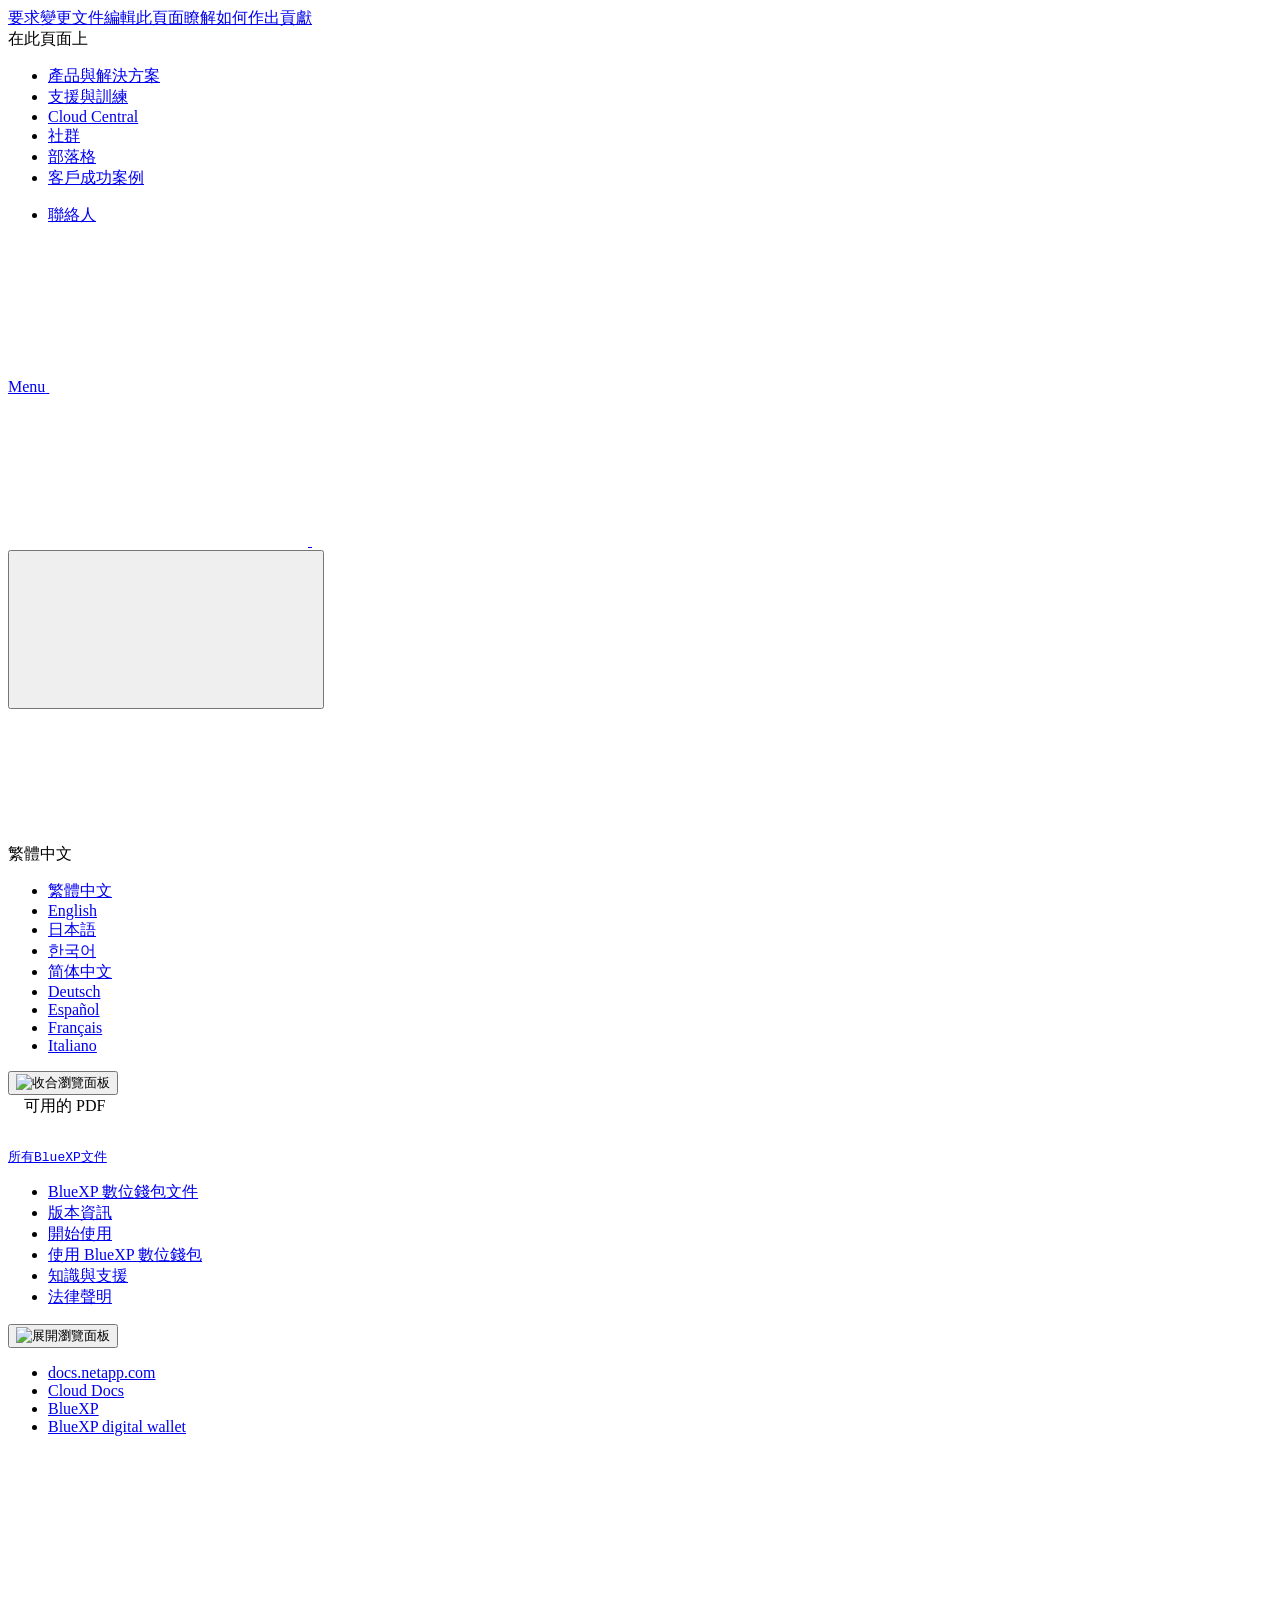
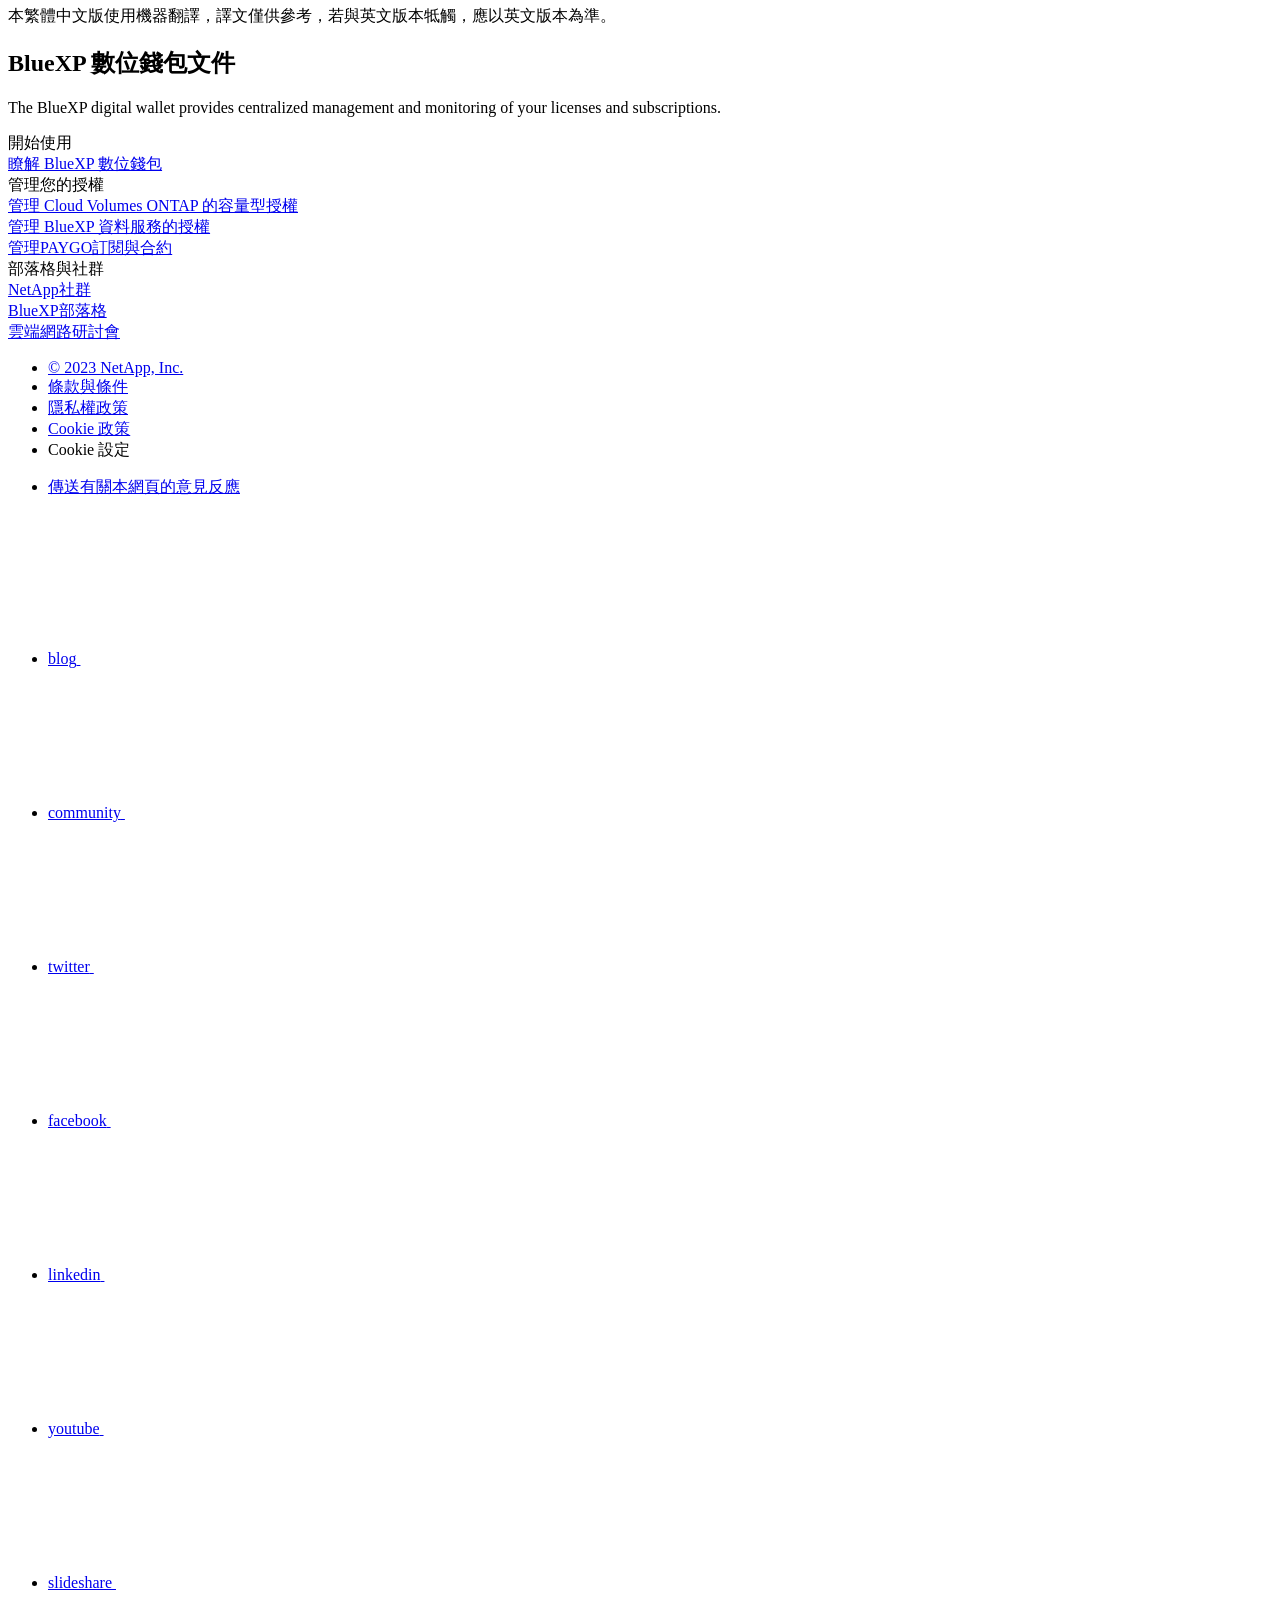
==== commit 8435daaa: "Built from 09e3dce NetAppDocs/netappdocs-build@ca78a47ec09843a3b6d03b39948ecf4240ae1aae" ====
--- a/index.html
+++ b/index.html
@@ -42,6 +42,7 @@
   <link rel="alternate" hreflang="de" href="https://docs.netapp.com/de-de/bluexp-digital-wallet/" />
   <link rel="alternate" hreflang="es" href="https://docs.netapp.com/es-es/bluexp-digital-wallet/" />
   <link rel="alternate" hreflang="fr" href="https://docs.netapp.com/fr-fr/bluexp-digital-wallet/" />
+  <link rel="alternate" hreflang="it" href="https://docs.netapp.com/it-it/bluexp-digital-wallet/" />
   <link rel='stylesheet' href='/zh-tw/bluexp-digital-wallet/css/na-feature.css' type='text/css'><!-- Top level site integrations --><script>
     function addAdobeLaunch(adobeId) {
       var head = document.getElementsByTagName('head')[0];
@@ -176,7 +177,7 @@
   
   <!-- Start Page Toolbar -->
   
-  <div class="page-nav-toolbar"><div class="page-nav-contribute"><a target="_blank" href="https://github.com/NetAppDocs/bluexp-digital-wallet/issues/new?body=Page%3A%20[BlueXP 數位錢包文件](https://docs.netapp.com/zh-tw/bluexp-digital-wallet/index.html)&template=public-issue-template.md" class="page-nav-contribute-link" role="button"><img src="/zh-tw/bluexp-digital-wallet/images/discuss-sm.svg" alt="" class="github-icon" />要求變更文件</a><a target="_blank" href="https://github.com/NetAppDocs/bluexp-digital-wallet/blob/main/index.adoc" class="page-nav-contribute-link" role="button"><img src="/zh-tw/bluexp-digital-wallet/images/edit-sm.svg" alt="" class="github-icon" />編輯此頁面</a><a target="_blank" href="https://docs.netapp.com/us-en/contribute/" class="page-nav-contribute-link"  ><img src="/zh-tw/bluexp-digital-wallet/images/article-sm.svg" alt="" class="github-icon" />瞭解如何作出貢獻</a></div>
+  <div class="page-nav-toolbar"><div class="page-nav-contribute"><a target="_blank" href="https://github.com/NetAppDocs/bluexp-digital-wallet.zh-tw/issues/new?template=new-from-page.yml&page-url=https://docs.netapp.com/zh-tw/bluexp-digital-wallet/index.html&page-title=BlueXP 數位錢包文件" class="page-nav-contribute-link" role="button"><img src="/zh-tw/bluexp-digital-wallet/images/discuss-sm.svg" alt="" class="github-icon" />要求變更文件</a><a target="_blank" href="https://github.com/NetAppDocs/bluexp-digital-wallet/blob/main/index.adoc" class="page-nav-contribute-link" role="button"><img src="/zh-tw/bluexp-digital-wallet/images/edit-sm.svg" alt="" class="github-icon" />編輯此頁面</a><a target="_blank" href="https://docs.netapp.com/us-en/contribute/" class="page-nav-contribute-link"  ><img src="/zh-tw/bluexp-digital-wallet/images/article-sm.svg" alt="" class="github-icon" />瞭解如何作出貢獻</a></div>
     <div class="page-nav-container">
       <nav class="page-nav-fixed">
         <div class="page-nav-title">在此頁面上</div>
@@ -269,8 +270,8 @@
           data-did-you-mean="搜尋 {suggestion}。"
           data-no-results-found-did-you-mean="找不到符合 {query} 的相關結果。您是否要找的是{suggestion}？"
           data-results-found="找到 {hitCount} 筆結果"
-          data-error-message="We're sorry, an issue occurred when fetching your results. Please try again."
-          data-error-reset="Reset Search"
+          data-error-message="很抱歉，擷取結果時發生問題。請再試一次。"
+          data-error-reset="重設搜尋"
           data-sk-es-pf-indexes=""
           data-flavor=""></div>
           <button class="n-property-bar__search-toggle-button" type="button">
@@ -311,8 +312,11 @@
           <a href="https://docs.netapp.com/es-es/bluexp-digital-wallet/index.html" target="_self"><span translate="no" class="notranslate">Español</span></a>
         </li><li>
           <a href="https://docs.netapp.com/fr-fr/bluexp-digital-wallet/index.html" target="_self"><span translate="no" class="notranslate">Français</span></a>
+        </li><li>
+          <a href="https://docs.netapp.com/it-it/bluexp-digital-wallet/index.html" target="_self"><span translate="no" class="notranslate">Italiano</span></a>
         </li></ul>
-    </div><!-- End Language Selector -->
+    </div>
+    <!-- End Language Selector -->
 
     <div class="n-property-bar__cta"></div>
   </div>
@@ -574,11 +578,11 @@
         管理PAYGO訂閱與合約
       </a></li><li 
       data-pdf-exists="true" 
-      data-pdf-filename="管理 Keystone Flex 訂閱"
+      data-pdf-filename="管理 Keystone 訂閱服務"
       data-li-level="2#" 
       class=" "
     ><a class="na-navbar-padding" href="/zh-tw/bluexp-digital-wallet/task-manage-keystone.html">
-        管理 Keystone Flex 訂閱
+        管理 Keystone 訂閱服務
       </a></li><li 
       data-pdf-exists="true" 
       data-pdf-filename="管理內部部署 ONTAP 叢集的授權"
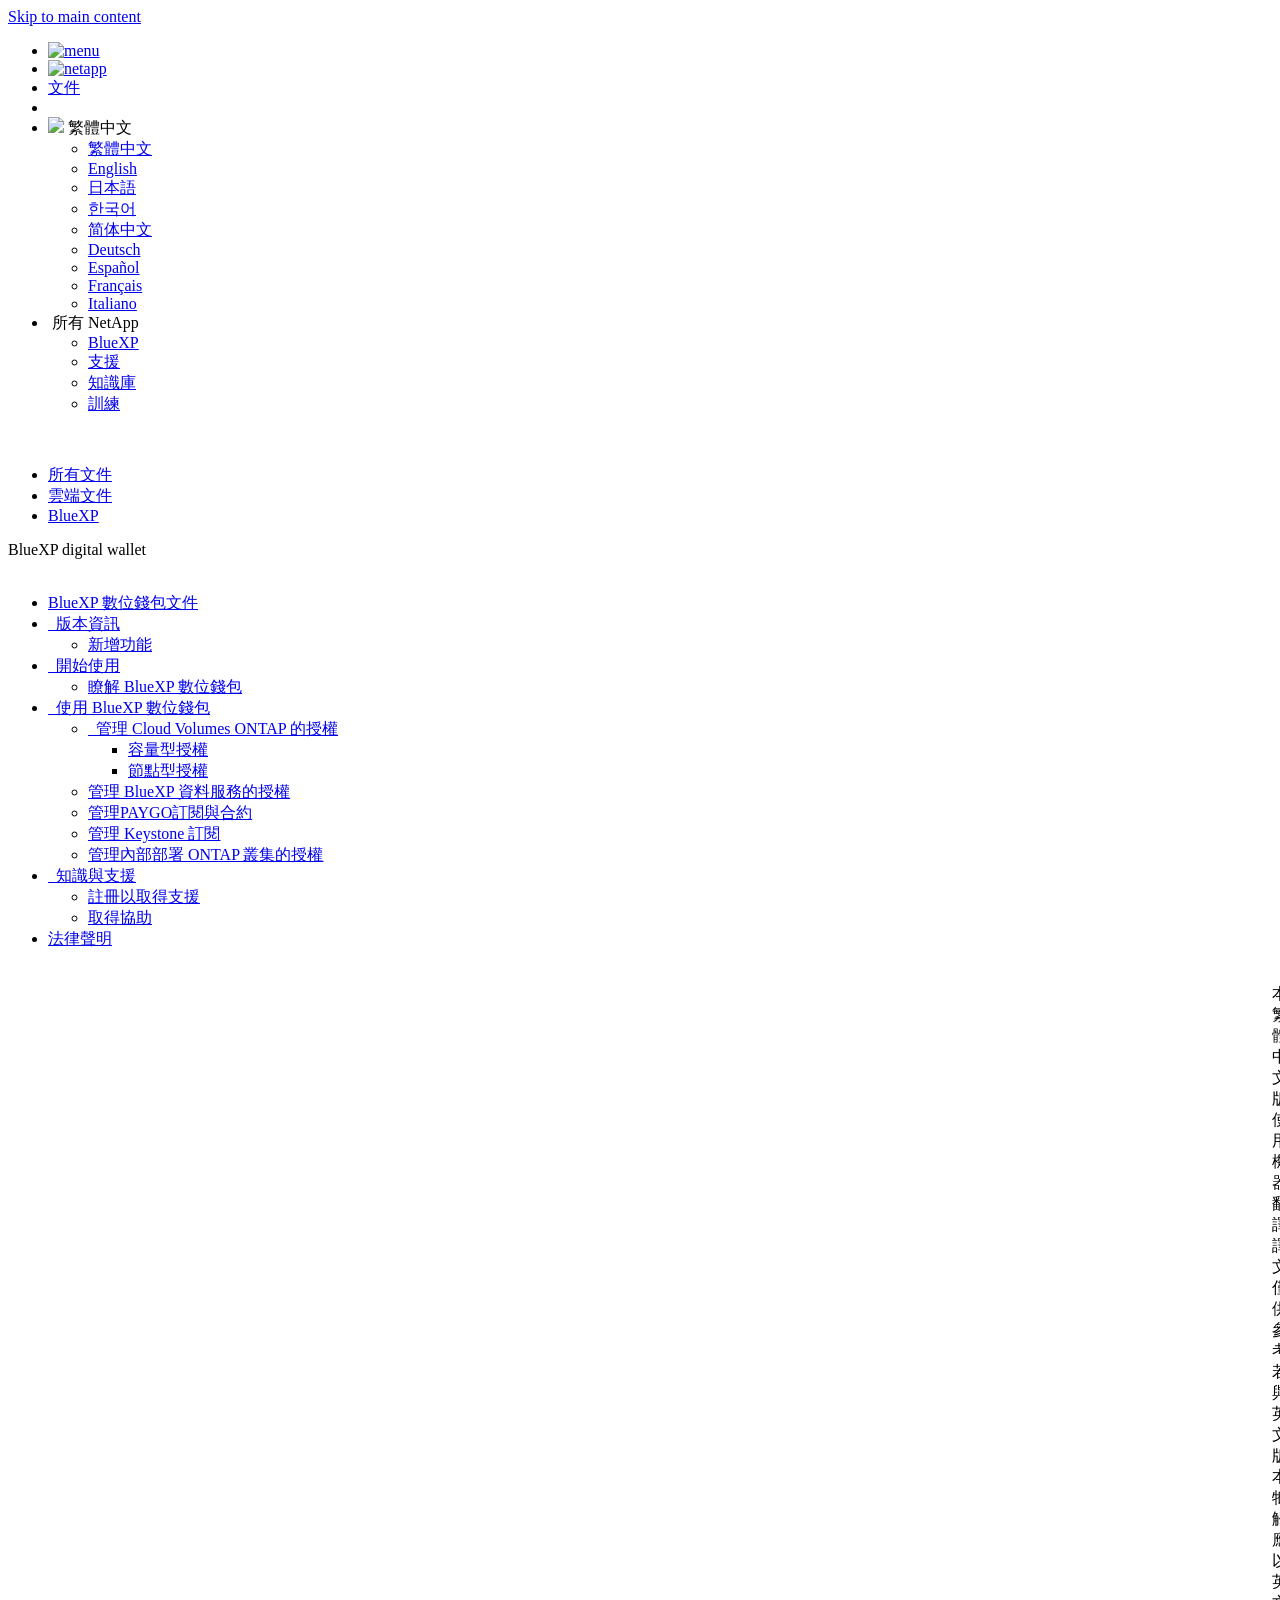
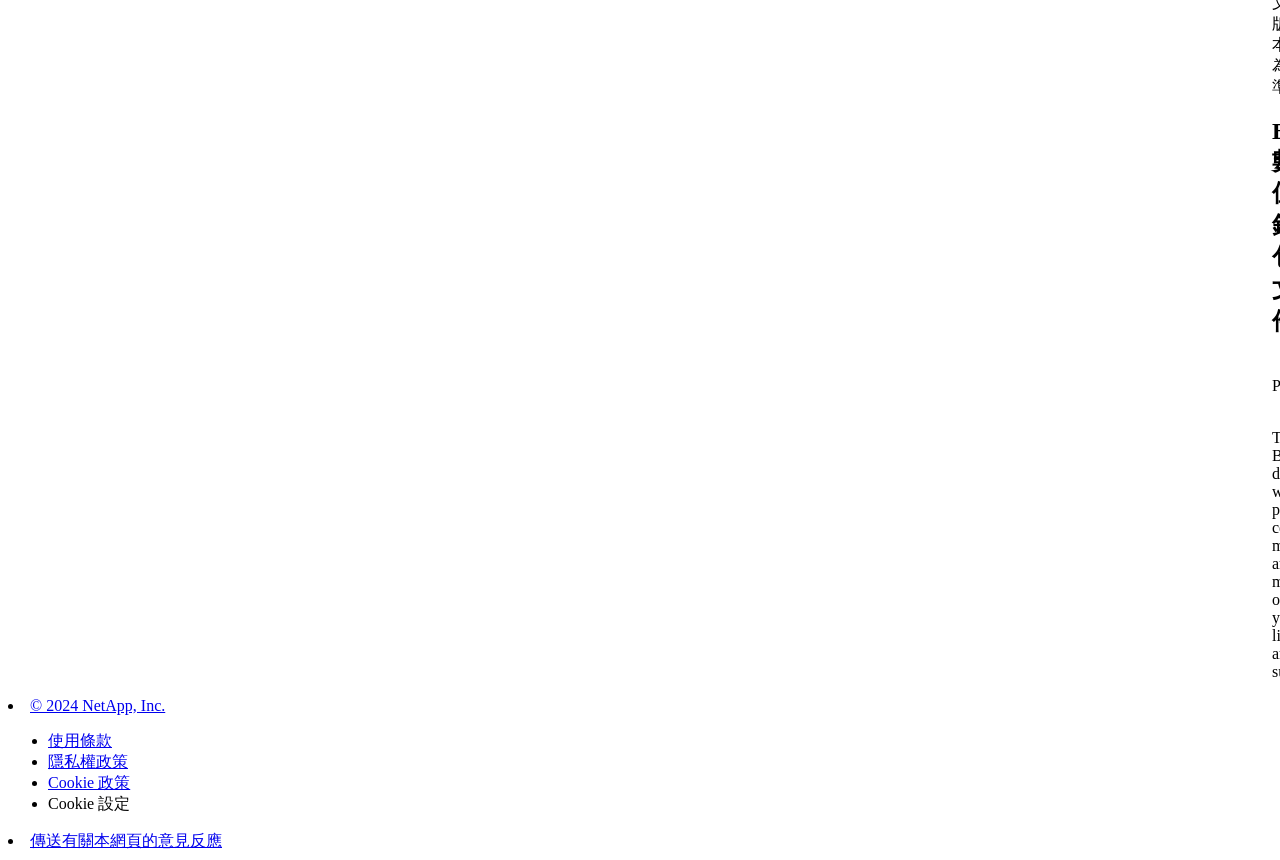
==== commit ad7d925d: "Built from 4f8fc67 NetAppDocs/netappdocs-build@b78b65c3d71277b9e246d7046c70cc524d041651" ====
--- a/index.html
+++ b/index.html
@@ -22,15 +22,13 @@
 
   <!-- RSS Feed --><link rel="alternate" type="application/rss+xml" title="NetApp Documentation" href="/zh-tw/bluexp-digital-wallet/feed.xml"><!-- CSS Definitions: NetApp CSS should be defined after generic css -->
 
-  <!-- Elastic Search -->
-  <link rel="stylesheet" href="//cdn.jsdelivr.net/searchkit/0.10.0/theme.css">
 
   <!-- Combined CSS -->
-  <link rel="stylesheet" type="text/css" href="/zh-tw/bluexp-digital-wallet/css/netappdocs.css">
-
-  
-  <link rel="stylesheet" href="/zh-tw/bluexp-digital-wallet/css/landing-page.css" type="text/css">
-  <link rel="stylesheet" href="/zh-tw/bluexp-digital-wallet/css/tabbed-blocks.css" type="text/css">
+  <link rel="stylesheet" type="text/css" href="/zh-tw/bluexp-digital-wallet/css/ie-netappdocs.css">
+
+  
+  <link rel="stylesheet" href="/zh-tw/bluexp-digital-wallet/css/ie-landing-page.css" type="text/css">
+  <link rel="stylesheet" href="/zh-tw/bluexp-digital-wallet/css/ie-tabbed-blocks.css" type="text/css">
   <!-- Canonical url -->
   <link rel="canonical" href="https://docs.netapp.com/zh-tw/bluexp-digital-wallet/" />
   <link rel="alternate" hreflang="x-default" href="https://docs.netapp.com/us-en/bluexp-digital-wallet/" />
@@ -43,114 +41,48 @@
   <link rel="alternate" hreflang="es" href="https://docs.netapp.com/es-es/bluexp-digital-wallet/" />
   <link rel="alternate" hreflang="fr" href="https://docs.netapp.com/fr-fr/bluexp-digital-wallet/" />
   <link rel="alternate" hreflang="it" href="https://docs.netapp.com/it-it/bluexp-digital-wallet/" />
-  <link rel='stylesheet' href='/zh-tw/bluexp-digital-wallet/css/na-feature.css' type='text/css'><!-- Top level site integrations --><script>
-    function addAdobeLaunch(adobeId) {
-      var head = document.getElementsByTagName('head')[0];
-      var adobe = document.createElement("script");
-      adobe.type = "text/plain";
-      adobe.className = "optanon-category-C0002";
-      adobe.src = "//assets.adobedtm.com/60287eadf1ee/c284da483c83/"+adobeId+".min.js";
-      head.appendChild(adobe);
-    }
-
-    function addGoogleAnalytics(gtagId) {
-      var google = document.createElement("script");
-      google.type = "text/plain";
-      google.className = "optanon-category-C0002";
-      google.src = "https://www.googletagmanager.com/gtag/js?id="+gtagId;
-      var head = document.getElementsByTagName('head')[0];
-      head.appendChild(google);
-
-      window.dataLayer = window.dataLayer || [];
-      function gtag(){dataLayer.push(arguments);}
-      gtag('js', new Date());
-      gtag('config', gtagId);
-    }
-
-    function addConsent(consentId) {
-      var head = document.getElementsByTagName('head')[0];
-      var onetrustConsent = document.createElement("script");
-      onetrustConsent.type = "text/javascript";
-      onetrustConsent.src = "https://cdn.cookielaw.org/consent/"+consentId+"/OtAutoBlock.js";
-      head.appendChild(onetrustConsent);
-
-      var onetrustScript = document.createElement("script");
-      onetrustScript.type = "text/javascript";
-      onetrustScript.src = "https://cdn.cookielaw.org/scripttemplates/otSDKStub.js";
-      onetrustScript.charset = "UTF-8";
-      onetrustScript.dataset.documentLanguage = "true";
-      onetrustScript.dataset.domainScript = consentId;
-      head.appendChild(onetrustScript);
-    }addConsent("72570c5c-fe30-465f-b0e0-b77f7fb4ae34");
-    addAdobeLaunch("launch-e9ff3acac59f");
-    addGoogleAnalytics("UA-81697994-3");function OptanonWrapper() { }
+  <!-- Top level site integrations -->
+<script type="text/javascript" src="https://cdn.cookielaw.org/consent/72570c5c-fe30-465f-b0e0-b77f7fb4ae34/OtAutoBlock.js"></script>
+    <script type="text/javascript" src="https://cdn.cookielaw.org/scripttemplates/otSDKStub.js" charset="UTF-8" data-document-language="true" data-domain-script="72570c5c-fe30-465f-b0e0-b77f7fb4ae34"></script>
+    <script type="text/javascript">function OptanonWrapper() { }</script>
+    <script type="text/plain" class="optanon-category-C0002" src="https://assets.adobedtm.com/60287eadf1ee/c284da483c83/launch-e9ff3acac59f.min.js"></script>
+    <script class="optanon-category-C0001">(function(w,d,s,l,i){w[l]=w[l]||[];w[l].push({'gtm.start':
+        new Date().getTime(),event:'gtm.js'});var f=d.getElementsByTagName(s)[0],
+        j=d.createElement(s),dl=l!='dataLayer'?'&l='+l:'';j.setAttributeNode(d.createAttribute('data-ot-ignore'));j.setAttribute('class','optanon-category-C0001');j.async=true;
+        j.src='https://www.googletagmanager.com/gtm.js?id='+i+dl+'';f.parentNode.insertBefore(j,f);
+        })(window,document,'script','dataLayer','GTM-MD73T9M');</script>
+
+  <script src="https://cdnjs.cloudflare.com/ajax/libs/jquery/2.1.4/jquery.min.js"></script>
+  
+  <script>
+    $(document).ready(function() {
+      const MASTHEAD_OFFSET = 65;
+      const SECTIONS = $("main h2, main h3");
+      // PAGE NAV - Init
+      if (SECTIONS.length == 0) {
+        // remove if there is no elements
+        /*
+        $("#ie-right-navbar").remove();
+        $("#ie-right-navbar-collapse").remove();
+        */
+      } else {
+        $(".page-nav-title").css('display', 'block');
+        for (var i = 0; i < SECTIONS.length; i++) {
+          var sectionId = $(SECTIONS[i]).attr('id');
+          var sectionName = $(SECTIONS[i]).text();
+          var subClass = $(SECTIONS[i]).is("h3") ? ' page-nav__sublink' : '';
+          $("#page-menu").append('<li class="page-nav-item"><a href="#' + sectionId + '" class="page-nav__link' + subClass + '">' + sectionName + '</a></li>');
+        }
+      }
+    });
   </script>
-  <script src="https://cdnjs.cloudflare.com/ajax/libs/jquery/2.1.4/jquery.min.js"></script>
+  
   <script src="https://cdnjs.cloudflare.com/ajax/libs/jquery-cookie/1.4.1/jquery.cookie.min.js"></script>
 
   <!-- Used for Product Family Page Sidebar Visibility --><!-- Used to import Promise for IE. Required for SearchKit -->
-  <script src="https://cdnjs.cloudflare.com/ajax/libs/bluebird/3.3.5/bluebird.min.js"></script><script src='/zh-tw/bluexp-digital-wallet/js/na-search.js'></script><script src='/zh-tw/bluexp-digital-wallet/js/na-pagenav.js'></script><script src='/zh-tw/bluexp-digital-wallet/js/na-utility.js'></script>
- <!--  
-  <link rel='stylesheet' href='/zh-tw/bluexp-digital-wallet/css/prism.css' type='text/css'>
-  <link rel='stylesheet' href='/zh-tw/bluexp-digital-wallet/css/prism-netapp.css' type='text/css'>
- -->
-
-  <!-- <script src='/zh-tw/bluexp-digital-wallet/js/na-utility.js'></script> -->
-  <script src='/zh-tw/bluexp-digital-wallet/js/clouddocs.js'></script>
-  <script src='/zh-tw/bluexp-digital-wallet/js/jquery.navgoco.min.js'></script>
-  <script src="https://maxcdn.bootstrapcdn.com/bootstrap/3.3.7/js/bootstrap.min.js" integrity="sha384-Tc5IQib027qvyjSMfHjOMaLkfuWVxZxUPnCJA7l2mCWNIpG9mGCD8wGNIcPD7Txa" crossorigin="anonymous"></script>
-  <!-- <script src='/zh-tw/bluexp-digital-wallet/js/toc.js'></script> -->
-  <!-- <script src='/zh-tw/bluexp-digital-wallet/js/customscripts.js'></script> --><script>
-      $(document).ready(function() {
-          
-          var collapseOnInit = true;
-          
-
-          var navSettings = {
-              "caretHtml": '',
-              "accordion": collapseOnInit,
-              "openClass": 'active', // open
-              "save": false, // leave false or nav highlighting doesn't work right
-              "cookie": {
-                  "name": 'navgoco',
-                  "expires": false,
-                  "path": '/'
-              },
-              "slide": {
-                  "duration": 400,
-                  "easing": 'swing'
-              }
-          };
-
-          // Initialize navgoco with default options
-          $("#mysidebar").navgoco(navSettings);
-          
-
-          $("#collapseAll").click(function(e) {
-              e.preventDefault();
-              $("#mysidebar").navgoco('toggle', false);
-          });
-
-          $("#expandAll").click(function(e) {
-              e.preventDefault();
-              $("#mysidebar").navgoco('toggle', true);
-          });
-
-          $(".sidebar-nav-container").on("scroll", function() {
-            $.cookie("sidebarScroll", $(".sidebar-nav-container").scrollTop(), {
-              path    : "/zh-tw/bluexp-digital-wallet"  
-            });
-          });
-          $(function() {
-            if ($.cookie("sidebarScroll")) {
-              $(".sidebar-nav-container").scrollTop($.cookie("sidebarScroll"));
-            }
-          });
-
-      });
-
-  </script>
-  <script>
+  <script src="https://cdnjs.cloudflare.com/ajax/libs/bluebird/3.3.5/bluebird.min.js"></script><script src='/zh-tw/bluexp-digital-wallet/js/na-search.js'></script><script src='/zh-tw/bluexp-digital-wallet/js/ie-clouddocs.js'></script>
+  <script src="https://maxcdn.bootstrapcdn.com/bootstrap/3.3.7/js/bootstrap.min.js" integrity="sha384-Tc5IQib027qvyjSMfHjOMaLkfuWVxZxUPnCJA7l2mCWNIpG9mGCD8wGNIcPD7Txa" crossorigin="anonymous"></script><script>
+    /*
       $(document).ready(function() {
           $("#tg-sb-link").click(function() {
               $("#tg-sb-sidebar").toggle();
@@ -160,194 +92,565 @@
               $("#tg-sb-icon").toggleClass('fa-toggle-off');
           });
       });
+      */
   </script>
   <script src='/zh-tw/bluexp-digital-wallet/js/custom-dropdown.js'></script>
   <script src='/zh-tw/bluexp-digital-wallet/js/FileSaver.min.js'></script>
   <script src='/zh-tw/bluexp-digital-wallet/js/jszip-utils.min.js'></script>
-  <script src='/zh-tw/bluexp-digital-wallet/js/jszip.min.js'></script>
-  <!-- <script src='/zh-tw/bluexp-digital-wallet/js/pdf-ux.js'></script> -->
-</head>
+  <script src='/zh-tw/bluexp-digital-wallet/js/jszip.min.js'></script><script src='/zh-tw/bluexp-digital-wallet/js/ie-pdf-ux.js'></script></head>
 
 
   <body class role="document" data-flavor="">
-    <div id="page" class="n-off-canvas-menu">
-      <div class="n-off-canvas-menu__menu"><!--TODO: Add offcanvas code --></div>
-      <div class="n-off-canvas-menu__content-wrap">
-        <header class="site-header" id="banner">
-  
-  <!-- Start Page Toolbar -->
-  
-  <div class="page-nav-toolbar"><div class="page-nav-contribute"><a target="_blank" href="https://github.com/NetAppDocs/bluexp-digital-wallet.zh-tw/issues/new?template=new-from-page.yml&page-url=https://docs.netapp.com/zh-tw/bluexp-digital-wallet/index.html&page-title=BlueXP 數位錢包文件" class="page-nav-contribute-link" role="button"><img src="/zh-tw/bluexp-digital-wallet/images/discuss-sm.svg" alt="" class="github-icon" />要求變更文件</a><a target="_blank" href="https://github.com/NetAppDocs/bluexp-digital-wallet/blob/main/index.adoc" class="page-nav-contribute-link" role="button"><img src="/zh-tw/bluexp-digital-wallet/images/edit-sm.svg" alt="" class="github-icon" />編輯此頁面</a><a target="_blank" href="https://docs.netapp.com/us-en/contribute/" class="page-nav-contribute-link"  ><img src="/zh-tw/bluexp-digital-wallet/images/article-sm.svg" alt="" class="github-icon" />瞭解如何作出貢獻</a></div>
-    <div class="page-nav-container">
-      <nav class="page-nav-fixed">
-        <div class="page-nav-title">在此頁面上</div>
-        <div class="page-nav-links">
-          <ul class="page-nav-inner" id="page-menu"></ul>
-        </div>
-      </nav>
-    </div>
-  </div>
-  
-  
-  <!-- Start top_hat -->
-  <div class="n-top-hat">
-    <div class="n-container">
-      <div class="n-top-hat__cross-property-nav">
-        <ul class="n-top-hat__list">
-          <li class="n-top-hat__list-item">
-            <a href="https://www.netapp.com/products-a-z/" class="n-top-hat__link">產品與解決方案</a>
-          </li>
-          <li class="n-top-hat__list-item">
-            <a href="https://www.netapp.com/support-and-training/netapp-university/" class="n-top-hat__link">支援與訓練</a>
-          </li>
-          <li class="n-top-hat__list-item">
-            <a href="https://cloud.netapp.com" class="n-top-hat__link">Cloud Central</a>
-          </li>
-          <li class="n-top-hat__list-item">
-            <a href="https://community.netapp.com/" class="n-top-hat__link">社群</a>
-          </li>
-          <li class="n-top-hat__list-item">
-            <a href="https://blog.netapp.com/" class="n-top-hat__link">部落格</a>
-          </li>
-          <li class="n-top-hat__list-item">
-            <a href="https://customers.netapp.com/en/" class="n-top-hat__link">客戶成功案例</a>
-          </li>
-        </ul>
-      </div>
-      <div class="n-top-hat__utils">
-        <ul class="n-top-hat__list">
-          <li class="n-top-hat__list-item">
-            <a href="https://www.netapp.com/company/contact-us/" target="_self" class="n-top-hat__link" data-ntap-ui="contact-us">聯絡人</a>
-          </li>
-        </ul>
-      </div>
-    </div>
-  </div>
-  <!-- End top_hat -->
-
-  <!-- Start property bar -->
-  <style>
-    .n-property-navigation-bar__menus--desktop-experience .n-menu--mega__default-content__heading span {
-    color: #34B0FF;
-    }
-  </style>
-  <div class="n-property-bar " data-ntap-ui="sticky-nav">
-    <div class="n-property-bar__inner-wrap">
-      <div class="n-property-bar__menu-toggle">
-        <a href="#" class="n-property-bar__menu-toggle-link">
-          <span class="n-property-bar__menu-toggle-text">Menu</span>
-          <svg class="n-icon-bars n-property-bar__menu-toggle-icon" aria-labelledby="title">
-            <title>bars</title>
-            <use xlink:href="/zh-tw/bluexp-digital-wallet/images/sprite.svg#bars"></use>
-          </svg>
-        </a>
-      </div>
-      <div class="n-property-bar__property-mark ">
-        <a href="https://www.netapp.com" class="n-property-bar__property-link">
-          <div class="n-property-bar__logo">
-            <svg class="n-icon-netapp-mark n-icon-netapp-mark n-property-bar__netapp-mark-icon" aria-labelledby="title">
-              <title>netapp-mark</title>
-              <use xlink:href="/zh-tw/bluexp-digital-wallet/images/sprite.svg#netapp-mark"></use>
-            </svg>
-            <svg class="n-icon-netapp-logo n-property-bar__logo-svg" aria-labelledby="title">
-              <title>netapp-logo</title>
-              <use xlink:href="/zh-tw/bluexp-digital-wallet/images/sprite.svg#netapp-logo"></use>
-            </svg>
-          </div>
-        </a>
-      </div>
-
-      
-      
-      
-      <div class="search-property-bar">
-        <div id="search-demo-container" class="searchbox n-property-bar__search">
-          <div id="react-search" 
-          data-search-html="/zh-tw/bluexp-digital-wallet/search.html"
-          data-type="widget" 
-          data-placeholder="搜尋文件"
-          data-no-results-found="找不到符合 {query} 的相關結果。"
-          data-did-you-mean="搜尋 {suggestion}。"
-          data-no-results-found-did-you-mean="找不到符合 {query} 的相關結果。您是否要找的是{suggestion}？"
-          data-results-found="找到 {hitCount} 筆結果"
-          data-error-message="很抱歉，擷取結果時發生問題。請再試一次。"
-          data-error-reset="重設搜尋"
-          data-sk-es-pf-indexes=""
-          data-flavor=""></div>
-          <button class="n-property-bar__search-toggle-button" type="button">
-            <svg class="n-icon-search n-property-bar__search-toggle-button-icon" aria-labelledby="title">
-              <title>search</title>
-              <use xmlns:xlink="http://www.w3.org/1999/xlink" xlink:href="/zh-tw/bluexp-digital-wallet/images/sprite.svg#search"></use>
-            </svg>
-          </button>
-        </div>
-      </div>
-      
-    </div>
-  </div>
-  <div class="n-property-bar__toolbar">
-    <!-- Start Language Selector --><div id="language-dropdown" class="custom-dropdown custom-dropdown-lang">
-      <div class="custom-dropdown-select custom-dropdown-select-lang">
-      <span class="lang-name">繁體中文</span>
-          <svg class="n-globe__icon" aria-labelledby="title">
-            <title>globe</title>
-            <use xmlns:xlink="http://www.w3.org/1999/xlink" xlink:href="/zh-tw/bluexp-digital-wallet/images/sprite.svg#globe"></use>
-          </svg>
-        </button>
-      </div>
-
-      <ul class="custom-dropdown-menu"><li>
-          <a href="https://docs.netapp.com/zh-tw/bluexp-digital-wallet/index.html" target="_self"><span translate="no" class="notranslate">繁體中文</span></a>
-        </li><li>
-          <a href="https://docs.netapp.com/us-en/bluexp-digital-wallet/index.html" target="_self"><span translate="no" class="notranslate">English</span></a>
-        </li><li>
-          <a href="https://docs.netapp.com/ja-jp/bluexp-digital-wallet/index.html" target="_self"><span translate="no" class="notranslate">日本語</span></a>
-        </li><li>
-          <a href="https://docs.netapp.com/ko-kr/bluexp-digital-wallet/index.html" target="_self"><span translate="no" class="notranslate">한국어</span></a>
-        </li><li>
-          <a href="https://docs.netapp.com/zh-cn/bluexp-digital-wallet/index.html" target="_self"><span translate="no" class="notranslate">简体中文</span></a>
-        </li><li>
-          <a href="https://docs.netapp.com/de-de/bluexp-digital-wallet/index.html" target="_self"><span translate="no" class="notranslate">Deutsch</span></a>
-        </li><li>
-          <a href="https://docs.netapp.com/es-es/bluexp-digital-wallet/index.html" target="_self"><span translate="no" class="notranslate">Español</span></a>
-        </li><li>
-          <a href="https://docs.netapp.com/fr-fr/bluexp-digital-wallet/index.html" target="_self"><span translate="no" class="notranslate">Français</span></a>
-        </li><li>
-          <a href="https://docs.netapp.com/it-it/bluexp-digital-wallet/index.html" target="_self"><span translate="no" class="notranslate">Italiano</span></a>
-        </li></ul>
-    </div>
-    <!-- End Language Selector -->
-
-    <div class="n-property-bar__cta"></div>
-  </div>
-  <!-- End property bar -->
-</header>
-
+    <div class="skip-to-main">
+      <a href="#main" >Skip to main content</a>
+    </div><noscript><iframe src="https://www.googletagmanager.com/ns.html?id=GTM-MD73T9M"
+      height="0" width="0" style="display:none;visibility:hidden"></iframe></noscript><div id="page" class="">
+      <div id="ie-phone-menu" class=""></div>
+      <div id="ie-content-wrap" class="">
+        <nav id="ie-new-header">
+    <ul>
+        <li id="ie-phone-menu-button">
+            <a href="#">
+                <image id="" src="/zh-tw/bluexp-digital-wallet/images/hamburger.svg" alt="menu" />
+            </a>
+        </li>
+
+        <li>
+            <a href="https://www.netapp.com/tw">
+                <image id="ie-header-logo" src="/zh-tw/bluexp-digital-wallet/images/netapp_logo.svg" alt="netapp" />
+            </a>
+        </li>
+        <li id="ie-header-docs">
+            <a href="https://www.netapp.com/support-and-training/documentation/">文件</a>
+        </li>
+
+        <!-- Empty container to push header left with or without lang selector -->
+        <li id="empty-container" style="margin-left: auto">
+        </li>
+        <!-- Start Language Selector --><li id="ie-language-dropdown">
+            <div id="language-dropdown" class="custom-dropdown custom-dropdown-lang">
+                <div class="custom-dropdown-select custom-dropdown-select-lang">
+                    <img src="/zh-tw/bluexp-digital-wallet/images/language_white_24dp.svg" class="n-globe__icon" />
+                    <span class="lang-name">繁體中文</span>
+                    <img src="/zh-tw/bluexp-digital-wallet/images/dropdown-arrow.svg" alt="" class="custom-icon chevrondown header invisible" />
+                    <img src="/zh-tw/bluexp-digital-wallet/images/dropdown-arrow.svg" alt="" class="custom-icon chevronup header" />
+                    </button>
+                </div>
+
+                <ul class="custom-dropdown-menu"><li>
+                        <a href="https://docs.netapp.com/zh-tw/bluexp-digital-wallet/index.html"
+                            target="_self"><span translate="no" class="notranslate">繁體中文</span></a>
+                    </li><li>
+                        <a href="https://docs.netapp.com/us-en/bluexp-digital-wallet/index.html"
+                            target="_self"><span translate="no" class="notranslate">English</span></a>
+                    </li><li>
+                        <a href="https://docs.netapp.com/ja-jp/bluexp-digital-wallet/index.html"
+                            target="_self"><span translate="no" class="notranslate">日本語</span></a>
+                    </li><li>
+                        <a href="https://docs.netapp.com/ko-kr/bluexp-digital-wallet/index.html"
+                            target="_self"><span translate="no" class="notranslate">한국어</span></a>
+                    </li><li>
+                        <a href="https://docs.netapp.com/zh-cn/bluexp-digital-wallet/index.html"
+                            target="_self"><span translate="no" class="notranslate">简体中文</span></a>
+                    </li><li>
+                        <a href="https://docs.netapp.com/de-de/bluexp-digital-wallet/index.html"
+                            target="_self"><span translate="no" class="notranslate">Deutsch</span></a>
+                    </li><li>
+                        <a href="https://docs.netapp.com/es-es/bluexp-digital-wallet/index.html"
+                            target="_self"><span translate="no" class="notranslate">Español</span></a>
+                    </li><li>
+                        <a href="https://docs.netapp.com/fr-fr/bluexp-digital-wallet/index.html"
+                            target="_self"><span translate="no" class="notranslate">Français</span></a>
+                    </li><li>
+                        <a href="https://docs.netapp.com/it-it/bluexp-digital-wallet/index.html"
+                            target="_self"><span translate="no" class="notranslate">Italiano</span></a>
+                    </li></ul>
+            </div>
+            </li>
+        <!-- End Language Selector -->
+
+
+        <li id="ie-allnetapp">
+            <div id="allnetapp-dropdown" class="custom-dropdown custom-dropdown-allnetapp">
+                <div class="custom-dropdown-select custom-dropdown-select-allnetapp">
+                    <img src="/zh-tw/bluexp-digital-wallet/images/apps_white_24dp.svg" alt="" class="allnetapp-icon" />
+                    <span class="allnetapp-name">所有 NetApp</span>
+                    <img src="/zh-tw/bluexp-digital-wallet/images/dropdown-arrow.svg" alt="" class="custom-icon chevrondown header invisible" />
+                    <img src="/zh-tw/bluexp-digital-wallet/images/dropdown-arrow.svg" alt="" class="custom-icon chevronup header" />
+                    </button>
+                </div>
+
+                <ul class="custom-dropdown-menu allnetapp-dropdown">
+                    <li>
+                        <a href="https://bluexp.netapp.com/"
+                            target="_self"><span translate="no" class="notranslate">BlueXP</span></a>
+                    </li>
+                    <li>
+                        <a href="https://mysupport.netapp.com/site/"
+                            target="_self"><span translate="no" class="notranslate">支援</span></a>
+                    </li>
+                    <li>
+                        <a href="https://kb.netapp.com/"
+                            target="_self"><span translate="no" class="notranslate">知識庫</span></a>
+                    </li>
+                    <li>
+                        <a href="https://www.netapp.com/support-and-training/netapp-learning-services/"
+                            target="_self"><span translate="no" class="notranslate">訓練</span></a>
+                    </li>
+                </ul>
+            </div>
+
+        </li>
+
+    </ul>
+</nav>
 
         <main id="n-main-content" class="n-main-content">
           <!-- Start Documentation Content -->
 <div class="ie-main">
-  <!-- Sidebar Column -->
-  
-  <div class="col-md-3" id="sidebar-height">
-      <button id="btn-sidebar-collapse" onclick="hideSidebar()"><img src="/zh-tw/bluexp-digital-wallet/images/collapse.png" alt="收合瀏覽面板"></button>
-      <div class="n-pdf-header">
-  <a id="toggleButtonPdf" class="n-pdf-button" type="button">
-    <img src="/zh-tw/bluexp-digital-wallet/images/pdf.png" alt="" width="16" height="16"/>可用的 PDF<span>
-    </span>
-  </a>
+
+<div id="ie-new-sidebar-collapse" style="display: none">
+    <img id="sidebar-expand" class="ie-searchbox-icon" src="/zh-tw/bluexp-digital-wallet/images/double_arrow.svg" alt="" />
 </div>
-<div class="n-pdf-body-container">
-  <ul id="toggleContainerPdf" class="n-pdf-body" style="display:none;"><li class="pdf-ux-container">
+<div id="ie-new-sidebar">
+    <div id="ie-product-identity-lockup">
+        <div id="sidebar-collapse" class="">
+            <img src="/zh-tw/bluexp-digital-wallet/images/double_arrow.svg" alt="" />
+        </div>
+        <div id="ie-breadcrumb" class="">
+  <ul class="ie-breadcrumb">
+    <li class="">
+      <a href="https://docs.netapp.com">所有文件</a>
+    </li>
+    
+    
+    <li class="">
+      <a href="https://docs.netapp.com/us-en/cloud/">雲端文件</a>
+    </li>
+    
+
+    
+    <li class="">
+      <a href="https://docs.netapp.com/zh-tw/bluexp-family/">
+        BlueXP
+      </a>
+    </li>
+    
+  </ul>
+  
+  <div class="ie-product-name" >
+    <!--<a href="/zh-tw/bluexp-digital-wallet/">-->
+      BlueXP digital wallet
+    <!--</a>-->
+  </div>
+</div>
+
+            
+
         
         
+
+<div id="ie-searchbox" class="ie-searchbox-sidebar ">
+    <img class="ie-searchbox-icon" src="/zh-tw/bluexp-digital-wallet/images/loupe.svg" alt=""/>
+    <div id="react-search" 
+        data-search-html="/zh-tw/bluexp-digital-wallet/search.html" 
+        data-type="widget"
+        data-placeholder="搜尋說明文件"
+        data-no-results-found="找不到 {query} 的結果"
+        data-did-you-mean="搜尋 {suggestion}。"
+        data-no-results-found-did-you-mean="找不到 {query} 的結果。您的意思是 {suggestion} 嗎？"
+        data-results-found="找到 {hitCount} 個結果"
+        data-error-message="發生錯誤。請再試一次。"
+        data-error-reset="重設搜尋"
+        data-sk-es-pf-indexes="" 
+        data-flavor="">
+    </div>
+</div>
         
-        <a target="_blank" href="/zh-tw/bluexp-digital-wallet/pdfs/fullsite-sidebar/BlueXP_數位錢包文件.pdf" >
-          <img src="/zh-tw/bluexp-digital-wallet/images/pdf.png" alt="" width="16" height="16"/>此文件網站（PDF 格式）</a>
+    </div>
+    <div id="ie-new-toc"><script>
+  let sidebarAccordion = true;
+
+  /* specific css rules for Mac */
+  if(navigator.platform.match('Mac') !== null) {
+    document.body.setAttribute('class', 'OSX');
+  }
+
+</script>
+
+<div id="ie-sidebar-container">
+  <ul id="ie-sidebar-list" ><li 
+      data-pdf-exists="true" 
+      data-pdf-filename="BlueXP 數位錢包文件"
+      data-li-level="1#" 
+      class="  ie-sidebar-selected    "
+      dale-page-url="/index.html" 
+      dale-entry-url="/index.html" 
+    ><a class="ie-sidebar-menuitem-1 " href="/zh-tw/bluexp-digital-wallet/index.html">
+        BlueXP 數位錢包文件
+      </a></li><li 
+      data-pdf-exists="true" 
+      data-pdf-filename="版本資訊"
+      data-li-level="1" 
+      class=" sidebar-folder    "
+      dale-page-url="/index.html" 
+      dale-entry-url="" 
+    ><a class="ie-sidebar-menuitem-1  ie-sidebar-button " href="#">
+        <img class="ie-sidebar-icon ie-sidebar-button open" src="/zh-tw/bluexp-digital-wallet/images/link_expand.svg" alt="" />
+        <img class="ie-sidebar-icon ie-sidebar-button close" src="/zh-tw/bluexp-digital-wallet/images/link_collapse.svg" alt="" />
+        <!--<div class="" style="display: inline;"> 版本資訊</div>-->
+         版本資訊
+      </a>
+      <ul class="">
+        <li 
+      data-pdf-exists="true" 
+      data-pdf-filename="新增功能"
+      data-li-level="2#" 
+      class="   "
+      dale-page-url="/index.html" 
+      dale-entry-url="/whats-new.html" 
+    ><a class="ie-sidebar-menuitem-2 " href="/zh-tw/bluexp-digital-wallet/whats-new.html">
+        新增功能
+      </a></li></ul></li><li 
+      data-pdf-exists="true" 
+      data-pdf-filename="開始使用"
+      data-li-level="1" 
+      class=" sidebar-folder    "
+      dale-page-url="/index.html" 
+      dale-entry-url="" 
+    ><a class="ie-sidebar-menuitem-1  ie-sidebar-button " href="#">
+        <img class="ie-sidebar-icon ie-sidebar-button open" src="/zh-tw/bluexp-digital-wallet/images/link_expand.svg" alt="" />
+        <img class="ie-sidebar-icon ie-sidebar-button close" src="/zh-tw/bluexp-digital-wallet/images/link_collapse.svg" alt="" />
+        <!--<div class="" style="display: inline;"> 開始使用</div>-->
+         開始使用
+      </a>
+      <ul class="">
+        <li 
+      data-pdf-exists="true" 
+      data-pdf-filename="瞭解 BlueXP 數位錢包"
+      data-li-level="2#" 
+      class="   "
+      dale-page-url="/index.html" 
+      dale-entry-url="/concept-digital-wallet.html" 
+    ><a class="ie-sidebar-menuitem-2 " href="/zh-tw/bluexp-digital-wallet/concept-digital-wallet.html">
+        瞭解 BlueXP 數位錢包
+      </a></li></ul></li><li 
+      data-pdf-exists="true" 
+      data-pdf-filename="使用 BlueXP 數位錢包"
+      data-li-level="1" 
+      class=" sidebar-folder    "
+      dale-page-url="/index.html" 
+      dale-entry-url="" 
+    ><a class="ie-sidebar-menuitem-1  ie-sidebar-button " href="#">
+        <img class="ie-sidebar-icon ie-sidebar-button open" src="/zh-tw/bluexp-digital-wallet/images/link_expand.svg" alt="" />
+        <img class="ie-sidebar-icon ie-sidebar-button close" src="/zh-tw/bluexp-digital-wallet/images/link_collapse.svg" alt="" />
+        <!--<div class="" style="display: inline;"> 使用 BlueXP 數位錢包</div>-->
+         使用 BlueXP 數位錢包
+      </a>
+      <ul class="">
+        <li 
+      data-pdf-exists="true" 
+      data-pdf-filename="管理 Cloud Volumes ONTAP 的授權"
+      data-li-level="2" 
+      class=" sidebar-folder    "
+      dale-page-url="/index.html" 
+      dale-entry-url="" 
+    ><a class="ie-sidebar-menuitem-2  ie-sidebar-button " href="#">
+        <img class="ie-sidebar-icon ie-sidebar-button open" src="/zh-tw/bluexp-digital-wallet/images/link_expand.svg" alt="" />
+        <img class="ie-sidebar-icon ie-sidebar-button close" src="/zh-tw/bluexp-digital-wallet/images/link_collapse.svg" alt="" />
+        <!--<div class="" style="display: inline;"> 管理 Cloud Volumes ONTAP 的授權</div>-->
+         管理 Cloud Volumes ONTAP 的授權
+      </a>
+      <ul class="">
+        <li 
+      data-pdf-exists="true" 
+      data-pdf-filename="容量型授權"
+      data-li-level="3#" 
+      class="   "
+      dale-page-url="/index.html" 
+      dale-entry-url="/task-manage-capacity-licenses.html" 
+    ><a class="ie-sidebar-menuitem-3 " href="/zh-tw/bluexp-digital-wallet/task-manage-capacity-licenses.html">
+        容量型授權
+      </a></li><li 
+      data-pdf-exists="true" 
+      data-pdf-filename="節點型授權"
+      data-li-level="3#" 
+      class="   "
+      dale-page-url="/index.html" 
+      dale-entry-url="/task-manage-node-based-licenses.html" 
+    ><a class="ie-sidebar-menuitem-3 " href="/zh-tw/bluexp-digital-wallet/task-manage-node-based-licenses.html">
+        節點型授權
+      </a></li></ul></li><li 
+      data-pdf-exists="true" 
+      data-pdf-filename="管理 BlueXP 資料服務的授權"
+      data-li-level="2#" 
+      class="   "
+      dale-page-url="/index.html" 
+      dale-entry-url="/task-manage-data-services-licenses.html" 
+    ><a class="ie-sidebar-menuitem-2 " href="/zh-tw/bluexp-digital-wallet/task-manage-data-services-licenses.html">
+        管理 BlueXP 資料服務的授權
+      </a></li><li 
+      data-pdf-exists="true" 
+      data-pdf-filename="管理PAYGO訂閱與合約"
+      data-li-level="2#" 
+      class="   "
+      dale-page-url="/index.html" 
+      dale-entry-url="/task-manage-subscriptions.html" 
+    ><a class="ie-sidebar-menuitem-2 " href="/zh-tw/bluexp-digital-wallet/task-manage-subscriptions.html">
+        管理PAYGO訂閱與合約
+      </a></li><li 
+      data-pdf-exists="true" 
+      data-pdf-filename="管理 Keystone 訂閱"
+      data-li-level="2#" 
+      class="   "
+      dale-page-url="/index.html" 
+      dale-entry-url="/task-manage-keystone.html" 
+    ><a class="ie-sidebar-menuitem-2 " href="/zh-tw/bluexp-digital-wallet/task-manage-keystone.html">
+        管理 Keystone 訂閱
+      </a></li><li 
+      data-pdf-exists="true" 
+      data-pdf-filename="管理內部部署 ONTAP 叢集的授權"
+      data-li-level="2#" 
+      class="   "
+      dale-page-url="/index.html" 
+      dale-entry-url="/task-manage-on-prem-clusters.html" 
+    ><a class="ie-sidebar-menuitem-2 " href="/zh-tw/bluexp-digital-wallet/task-manage-on-prem-clusters.html">
+        管理內部部署 ONTAP 叢集的授權
+      </a></li></ul></li><li 
+      data-pdf-exists="true" 
+      data-pdf-filename="知識與支援"
+      data-li-level="1" 
+      class=" sidebar-folder    "
+      dale-page-url="/index.html" 
+      dale-entry-url="" 
+    ><a class="ie-sidebar-menuitem-1  ie-sidebar-button " href="#">
+        <img class="ie-sidebar-icon ie-sidebar-button open" src="/zh-tw/bluexp-digital-wallet/images/link_expand.svg" alt="" />
+        <img class="ie-sidebar-icon ie-sidebar-button close" src="/zh-tw/bluexp-digital-wallet/images/link_collapse.svg" alt="" />
+        <!--<div class="" style="display: inline;"> 知識與支援</div>-->
+         知識與支援
+      </a>
+      <ul class="">
+        <li 
+      data-pdf-exists="true" 
+      data-pdf-filename="註冊以取得支援"
+      data-li-level="2#" 
+      class="   "
+      dale-page-url="/index.html" 
+      dale-entry-url="/task-support-registration.html" 
+    ><a class="ie-sidebar-menuitem-2 " href="/zh-tw/bluexp-digital-wallet/task-support-registration.html">
+        註冊以取得支援
+      </a></li><li 
+      data-pdf-exists="true" 
+      data-pdf-filename="取得協助"
+      data-li-level="2#" 
+      class="   "
+      dale-page-url="/index.html" 
+      dale-entry-url="/task-get-help.html" 
+    ><a class="ie-sidebar-menuitem-2 " href="/zh-tw/bluexp-digital-wallet/task-get-help.html">
+        取得協助
+      </a></li></ul></li><li 
+      data-pdf-exists="true" 
+      data-pdf-filename="法律聲明"
+      data-li-level="1#" 
+      class="   "
+      dale-page-url="/index.html" 
+      dale-entry-url="/legal-notices.html" 
+    ><a class="ie-sidebar-menuitem-1 " href="/zh-tw/bluexp-digital-wallet/legal-notices.html">
+        法律聲明
+      </a></li></ul>
+</div>
+<script>
+
+  $(".ie-sidebar-button").click(function (e) {
+    e.preventDefault();
+    e.stopPropagation();
+
+    expandedLI = $('li.ie-sidebar-expand')
+
+    const li = $(this).closest("li");
+
+    const parentsLI = $(li).parents('li');
+
+    expandedLI.map(element => {
+      if (sidebarAccordion && !li.hasClass('ie-sidebar-expand') && jQuery.inArray(expandedLI[element], parentsLI) == -1) {
+        $(expandedLI[element]).toggleClass('ie-sidebar-expand');
+        $(expandedLI[element]).children("ul").animate({ height: 'toggle' }, 400, function () {
+          $(li).children("ul").toggleClass('ie-sidebar-open');
+
+        })
+      }
+
+    })
+
+    $(li).toggleClass('ie-sidebar-expand');
+    $(li).children("ul").animate({ height: 'toggle' }, 400, function () {
+      $(li).children("ul").toggleClass('ie-sidebar-open');
+    })
+  });
+
+
+  
+    $("li.ie-sidebar-selected").parents('ul').toggleClass("ie-sidebar-open");
+    $("li.ie-sidebar-selected").toggleClass("ie-sidebar-expand")
+    $("ul.ie-sidebar-open").parent().toggleClass("ie-sidebar-expand");
+    $("li.ie-sidebar-selected").children('ul').toggleClass("ie-sidebar-open")
+  
+  
+</script>
+    </div>
+</div>
+<script>
+
+    
+    let sidebarScrollTopPosition = 0;
+    $("#ie-new-toc").on("scroll", function () {
+        if (sidebarScrollTopPosition == 0) {
+            $.cookie("sidebarScroll", $("#ie-new-toc").scrollTop(), {
+                path: "/zh-tw/bluexp-digital-wallet"
+            });
+        }
+
+        if ($("#ie-new-toc").scrollTop() > 0) {
+            $('#ie-product-identity-lockup').addClass('ie-addShadow');
+        } else {
+            $('#ie-product-identity-lockup').removeClass('ie-addShadow');
+        }
+    });
+
+    $(function () {
+        if ($.cookie("sidebarScroll")) {
+            $("#ie-new-toc").scrollTop($.cookie("sidebarScroll"));
+        }
+    });
+
+    function setSidebarBottom() {
+        const footerGap = PXinViewport($(".n-footer"));
+        document.getElementById("ie-new-sidebar").style.bottom = Math.max(0, footerGap) + "px";
+    }
+
+    window.onscroll = () => {
+        setSidebarBottom();
+    };
+
+    $("#sidebar-collapse").click(function (e) {
+        const sidebarWidth = $("#ie-new-sidebar").width() - $("#ie-new-sidebar-collapse").width();
+        e.preventDefault();
+        const width = $(".ie-content-pane").width();
+        const marginLeft = parseInt($(".ie-content-pane").css('marginLeft'));
+
+        if ($.cookie("sidebarScroll")) {
+            sidebarScrollTopPosition = $.cookie("sidebarScroll");
+        }
+
+        $("#ie-new-sidebar").animate({ width: 'toggle' }, 350, function () {
+            $("#ie-new-sidebar-collapse").show();
+            $("#ie-new-sidebar").removeClass("open")
+            $("#ie-new-sidebar").addClass("close")
+            $("#ie-new-sidebar").removeAttr("style")
+        });
+        $(".ie-content-pane").animate({ width: (width + sidebarWidth), marginLeft: (marginLeft - sidebarWidth) }, 350, function () {
+            resizeContent()
+        })
+
+    });
+    $("#sidebar-expand").click(function (e) {
+        const sidebarWidth = $("#ie-new-sidebar").width() - $("#ie-new-sidebar-collapse").width();
+        e.preventDefault();
+        const width = $(".ie-content-pane").width();
+        const marginLeft = parseInt($(".ie-content-pane").css('marginLeft'));
+
+        $("#ie-new-sidebar").animate({ width: 'toggle' }, 250, function () {
+            $('#ie-new-sidebar').css('display', 'flex');
+            $("#ie-new-sidebar-collapse").hide();
+            $("#ie-new-sidebar").removeClass("close")
+            $("#ie-new-sidebar").addClass("open")
+            setSidebarBottom();
+
+            if (sidebarScrollTopPosition != 0) {
+                $.cookie("sidebarScroll", sidebarScrollTopPosition, {
+                    path: "/zh-tw/bluexp-digital-wallet"
+                })
+                $("#ie-new-toc").scrollTop(sidebarScrollTopPosition);
+                sidebarScrollTopPosition = 0;
+            }
+        });
+        $(".ie-content-pane").animate({ width: (width - sidebarWidth), 'marginLeft': (marginLeft + sidebarWidth) }, 250, function () {
+            resizeContent()
+        })
+    });
+    function resizeContent() {
+        const sidebarWidth = $("#ie-new-sidebar").width() - $("#ie-new-sidebar-collapse").width();
+        const rightNavbarVisible =  $("#ie-right-navbar").css('display') && $("#ie-right-navbar").css('display') != 'none';
+        const sidebarVisible = $("#ie-new-sidebar").css('display') != 'none';
+        const rightNavbarWidth = $("#ie-right-navbar").width();
+        const rightNavbarCollapseWidth = $("#ie-right-navbar-collapse").width();
+        const rightNavbarCollapseVisible = $("#ie-right-navbar-collapse").css('display') && $("#ie-right-navbar-collapse").css('display') != 'none';
+        
+        if (rightNavbarVisible && sidebarVisible) {
+            $(".ie-content-pane").width(`calc(100% - ${sidebarWidth + rightNavbarWidth}px)`)
+            $(".ie-content-pane").css('marginLeft', `${sidebarWidth}px`)
+        } else if (sidebarVisible) {
+            $(".ie-content-pane").css('marginLeft', `${sidebarWidth}px`)
+            if (rightNavbarCollapseVisible) {
+                $(".ie-content-pane").width(`calc(100% - ${sidebarWidth + rightNavbarCollapseWidth}px)`)
+            } else {
+                $(".ie-content-pane").width(`calc(100% - ${$("#ie-new-sidebar").width()}px)`)
+            }
+
+        } else if (rightNavbarVisible) {
+            $(".ie-content-pane").css('marginLeft', `${$("#ie-new-sidebar-collapse").width()}px`)
+            $(".ie-content-pane").width(`calc(100% - ${rightNavbarWidth}px)`)
+        } else {
+            $(".ie-content-pane").css('marginLeft', `${$("#ie-new-sidebar-collapse").width()}px`)
+            if (rightNavbarCollapseVisible) {
+                $(".ie-content-pane").width(`calc(100% - ${rightNavbarCollapseWidth}px)`);
+            } else {
+                $(".ie-content-pane").width(`calc(100% - ${$("#ie-new-sidebar-collapse").width()}px) `);
+            }
+            
+        }
+    }
+    $(window).on("resize load", function () {
+        setSidebarBottom();
+        resizeContent()
+    });
+
+
+</script>
+
+<div class="ie-content-pane ie-component-detail-content ie-component-detail-content--show-code">
+    <!-- Begin of page container --><article class="page-content" id="main">
+      <!-- include utility.html -->
+      <div class="ie-info-disclaimer">
+  <span>
+    <div class="ie-info-disclaimer-container">
+      <div class="ie-info-disclaimer-icon">
+        <img src="/zh-tw/bluexp-digital-wallet/images/notification-icons.svg" class="luci-icon" alt="" />
+      </div>
+      <div class="ie-info-disclaimer-content">
+        <span> 本繁體中文版使用機器翻譯，譯文僅供參考，若與英文版本牴觸，應以英文版本為準。 </span>
+      </div>
+      <div style="clear:both;"></div>
+    </div>
+  </span>
+</div><div class="ie-component-detail-heading-wrap landing">
+  <h1 class="ie-component-detail-heading">BlueXP 數位錢包文件</h1>
+  
+    <div id="pdf-control-container">
+        <div class="n-pdf-header">
+            <a id="toggleButtonPdf" class="n-pdf-button" type="button">
+                <img class="adobe-icon" src="/zh-tw/bluexp-digital-wallet/images/pdf-icon.png" alt="" width="16" height="16"/>PDF<img src="/zh-tw/bluexp-digital-wallet/images/dropdown-arrow.svg" class="custom-icon" alt="" />
+            </a>
+        </div>
+        <div class="n-pdf-body-container">
+            <ul id="toggleContainerPdf" class="n-pdf-body" style="display:none;"><li class="pdf-ux-container">
+                    
+                    
+                    
+                    <a target="_blank" class="pdf-download-link" href="/zh-tw/bluexp-digital-wallet/pdfs/fullsite-sidebar/BlueXP_數位錢包文件.pdf" >
+                    <img src="/zh-tw/bluexp-digital-wallet/images/pdf-icon.png" alt="" width="16" height="16"/>此文件 PDF 的網站</a>
     <ul class="subfolders" id="pdf-remove" style="display:none;"><li class="active"></li></ul>
   
-
-
 
 
 
@@ -357,12 +660,37 @@
           
           
           
-          <a target="_blank" 
+          <a target="_blank" class="pdf-download-link"
+            
+              href="/zh-tw/bluexp-digital-wallet/pdfs/sidebar/版本資訊.pdf" 
+            
+          >
+            <img src="/zh-tw/bluexp-digital-wallet/images/pdf-icon.png" alt="" width="16" height="16"/>
+            版本資訊
+          </a>
+          
+
+
+        </li>
+      </ul>
+    
+
+  
+
+
+
+    
+      <ul class="subfolders" style="display:none;">
+        <li class="pdf-ux-container">
+          
+          
+          
+          <a target="_blank" class="pdf-download-link"
             
               href="/zh-tw/bluexp-digital-wallet/pdfs/sidebar/開始使用.pdf" 
             
           >
-            <img src="/zh-tw/bluexp-digital-wallet/images/pdf.png" alt="" width="16" height="16"/>
+            <img src="/zh-tw/bluexp-digital-wallet/images/pdf-icon.png" alt="" width="16" height="16"/>
             開始使用
           </a>
           
@@ -382,12 +710,12 @@
           
           
           
-          <a target="_blank" 
+          <a target="_blank" class="pdf-download-link"
             
               href="/zh-tw/bluexp-digital-wallet/pdfs/sidebar/使用_BlueXP_數位錢包.pdf" 
             
           >
-            <img src="/zh-tw/bluexp-digital-wallet/images/pdf.png" alt="" width="16" height="16"/>
+            <img src="/zh-tw/bluexp-digital-wallet/images/pdf-icon.png" alt="" width="16" height="16"/>
             使用 BlueXP 數位錢包
           </a>
           
@@ -398,12 +726,12 @@
           
           
           
-          <a target="_blank" 
+          <a target="_blank" class="pdf-download-link"
             
               href="/zh-tw/bluexp-digital-wallet/pdfs/sidebar/管理_Cloud_Volumes_ONTAP_的授權.pdf" 
             
           >
-            <img src="/zh-tw/bluexp-digital-wallet/images/pdf.png" alt="" width="16" height="16"/>
+            <img src="/zh-tw/bluexp-digital-wallet/images/pdf-icon.png" alt="" width="16" height="16"/>
             管理 Cloud Volumes ONTAP 的授權
           </a>
           
@@ -440,12 +768,12 @@
           
           
           
-          <a target="_blank" 
+          <a target="_blank" class="pdf-download-link"
             
               href="/zh-tw/bluexp-digital-wallet/pdfs/sidebar/知識與支援.pdf" 
             
           >
-            <img src="/zh-tw/bluexp-digital-wallet/images/pdf.png" alt="" width="16" height="16"/>
+            <img src="/zh-tw/bluexp-digital-wallet/images/pdf-icon.png" alt="" width="16" height="16"/>
             知識與支援
           </a>
           
@@ -462,11 +790,11 @@
 
 
 </li></ul>
-  <div class="zip-pdf-link-container" style="display: none;">   
-    <a href="#" id="zipPdf">
-      <img src="/zh-tw/bluexp-digital-wallet/images/pdf-zip.png" alt="" width="16" height="16"/>
-      <pre>個別 PDF 文件的集合<span class="zip-size"></span></pre>
-    </a><div id="zip-link-popup" class="hide">
+            <div class="zip-pdf-link-container" style="display: none;">   
+                <a href="#" id="zipPdf">
+                <img src="/zh-tw/bluexp-digital-wallet/images/pdf-zip.png" alt="" width="16" height="16"/>
+                <pre>個別的 PDF 文件集合<span class="zip-size"></span></pre>
+                </a><div id="zip-link-popup" class="hide">
     <div class="inner-modal">
         <div class="downloading-progress">
             <div class="spinner"></div>
@@ -490,320 +818,253 @@
         $("#zip-link-popup .download-complete").addClass("hide");
     });
 </script></div>
+        </div>
+    </div>        
+<script>
+$("#toggleContainerPdf li.active:last-child").parents('ul.subfolders').toggle('display');
+$("#toggleButtonPdf").on('click', function(e){ 
+    e.stopPropagation();
+    $("#toggleContainerPdf").toggle('display');
+    $(".n-pdf-body-container .zip-pdf-link-container").toggle('display');
+});
+
+//hide is by clicking outside pdfcontainer
+$(document).on('click', function (e) {
+    if ($('#toggleContainerPdf').is(':visible') && !$('.n-pdf-body-container').is(e.target) && !$('.n-pdf-body-container').has(e.target).length)  {
+        
+        $("#toggleContainerPdf").toggle('display');
+        $(".n-pdf-body-container .zip-pdf-link-container").toggle('display');
+        $("#toggleButtonPdf").removeClass("active");
+    }
+});
+</script>
+<script>
+    function getPdfLocation() {
+        const pdfLocation = window.scrollX + document.querySelector('#pdf-control-container').getBoundingClientRect().left
+        if (pdfLocation < 450) {
+            $(".n-pdf-body-container").addClass("block")
+        } else {
+            $(".n-pdf-body-container").removeClass("block")
+        }
+    
+    }
+    $( window ).on( "resize", function() {
+        getPdfLocation()
+} );
+</script>
+<script>
+    const pdfButtonWidth =  $(".n-pdf-header").width();
+    const pdfMenuWidth = $(".n-pdf-body-container").width();
+    $(".n-pdf-body-container").css('margin-left', `calc(${pdfButtonWidth - pdfMenuWidth}px)`);
+</script>      
+
+    
+
+</div>
+<section class="ie-section content-to-index">
+  <p>The BlueXP digital wallet provides centralized management and monitoring of your licenses and subscriptions.</p>
+</section>
+<div class="ie-content">
+  <div class="ie-layout-flex" data-ntap-layout="4">
+    
+  </div>
 </div>
 <script>
-  $("#toggleContainerPdf li.active:last-child").parents('ul.subfolders').toggle('display');
-  $("#toggleButtonPdf").click(function () {
-    $("#toggleContainerPdf").toggle('display');
-    $(".n-pdf-body-container .zip-pdf-link-container").toggle('display');
-  });
-</script><div class="prod-nav" id="product-nav">
-  <a target="_self" class="prod-fam-nav" href="https://docs.netapp.com/zh-tw/cloud-manager-family/"><img src="/zh-tw/bluexp-digital-wallet/images/left_arrow.png" alt=""><pre>所有BlueXP文件</pre></a>
-</div><div class="sidebar-nav-container" id="mysidebardiv">
-  <ul id="mysidebar" class="nav"><li 
-      data-pdf-exists="true" 
-      data-pdf-filename="BlueXP 數位錢包文件"
-      data-li-level="1#" 
-      class="  active "
-    ><a class="na-navbar-padding" href="/zh-tw/bluexp-digital-wallet/index.html">
-        BlueXP 數位錢包文件
-      </a></li><li 
-      data-pdf-exists="true" 
-      data-pdf-filename="版本資訊"
-      data-li-level="1#" 
-      class=" "
-    ><a class="na-navbar-padding" href="/zh-tw/bluexp-digital-wallet/whats-new.html">
-        版本資訊
-      </a></li><li 
-      data-pdf-exists="true" 
-      data-pdf-filename="開始使用"
-      data-li-level="1" 
-      class="subfolders "
-    ><a href="#">
-        <div class="na-navbar-padding"> 開始使用</div>
-      </a>
-      <ul style="display: none;">
-        <li 
-      data-pdf-exists="true" 
-      data-pdf-filename="瞭解 BlueXP 數位錢包"
-      data-li-level="2#" 
-      class=" "
-    ><a class="na-navbar-padding" href="/zh-tw/bluexp-digital-wallet/concept-digital-wallet.html">
-        瞭解 BlueXP 數位錢包
-      </a></li></ul></li><li 
-      data-pdf-exists="true" 
-      data-pdf-filename="使用 BlueXP 數位錢包"
-      data-li-level="1" 
-      class="subfolders "
-    ><a href="#">
-        <div class="na-navbar-padding"> 使用 BlueXP 數位錢包</div>
-      </a>
-      <ul style="display: none;">
-        <li 
-      data-pdf-exists="true" 
-      data-pdf-filename="管理 Cloud Volumes ONTAP 的授權"
-      data-li-level="2" 
-      class="subfolders "
-    ><a href="#">
-        <div class="na-navbar-padding"> 管理 Cloud Volumes ONTAP 的授權</div>
-      </a>
-      <ul style="display: none;">
-        <li 
-      data-pdf-exists="true" 
-      data-pdf-filename="容量型授權"
-      data-li-level="3#" 
-      class=" "
-    ><a class="na-navbar-padding" href="/zh-tw/bluexp-digital-wallet/task-manage-capacity-licenses.html">
-        容量型授權
-      </a></li><li 
-      data-pdf-exists="true" 
-      data-pdf-filename="節點型授權"
-      data-li-level="3#" 
-      class=" "
-    ><a class="na-navbar-padding" href="/zh-tw/bluexp-digital-wallet/task-manage-node-based-licenses.html">
-        節點型授權
-      </a></li></ul></li><li 
-      data-pdf-exists="true" 
-      data-pdf-filename="管理 BlueXP 資料服務的授權"
-      data-li-level="2#" 
-      class=" "
-    ><a class="na-navbar-padding" href="/zh-tw/bluexp-digital-wallet/task-manage-data-services-licenses.html">
-        管理 BlueXP 資料服務的授權
-      </a></li><li 
-      data-pdf-exists="true" 
-      data-pdf-filename="管理PAYGO訂閱與合約"
-      data-li-level="2#" 
-      class=" "
-    ><a class="na-navbar-padding" href="/zh-tw/bluexp-digital-wallet/task-manage-subscriptions.html">
-        管理PAYGO訂閱與合約
-      </a></li><li 
-      data-pdf-exists="true" 
-      data-pdf-filename="管理 Keystone 訂閱服務"
-      data-li-level="2#" 
-      class=" "
-    ><a class="na-navbar-padding" href="/zh-tw/bluexp-digital-wallet/task-manage-keystone.html">
-        管理 Keystone 訂閱服務
-      </a></li><li 
-      data-pdf-exists="true" 
-      data-pdf-filename="管理內部部署 ONTAP 叢集的授權"
-      data-li-level="2#" 
-      class=" "
-    ><a class="na-navbar-padding" href="/zh-tw/bluexp-digital-wallet/task-manage-on-prem-clusters.html">
-        管理內部部署 ONTAP 叢集的授權
-      </a></li></ul></li><li 
-      data-pdf-exists="true" 
-      data-pdf-filename="知識與支援"
-      data-li-level="1" 
-      class="subfolders "
-    ><a href="#">
-        <div class="na-navbar-padding"> 知識與支援</div>
-      </a>
-      <ul style="display: none;">
-        <li 
-      data-pdf-exists="true" 
-      data-pdf-filename="註冊以取得支援"
-      data-li-level="2#" 
-      class=" "
-    ><a class="na-navbar-padding" href="/zh-tw/bluexp-digital-wallet/task-support-registration.html">
-        註冊以取得支援
-      </a></li><li 
-      data-pdf-exists="true" 
-      data-pdf-filename="取得協助"
-      data-li-level="2#" 
-      class=" "
-    ><a class="na-navbar-padding" href="/zh-tw/bluexp-digital-wallet/task-get-help.html">
-        取得協助
-      </a></li></ul></li><li 
-      data-pdf-exists="true" 
-      data-pdf-filename="法律聲明"
-      data-li-level="1#" 
-      class=" "
-    ><a class="na-navbar-padding" href="/zh-tw/bluexp-digital-wallet/legal-notices.html">
-        法律聲明
-      </a></li></ul>
-</div>
-<script>
-  window.onscroll = () => {
-    const value = -40 - (document.body.scrollHeight - (window.innerHeight + document.scrollingElement.scrollTop));
-    
-    document.getElementById("sidebar-height").style.bottom = Math.max(0,value) + "px";
-};
+  var classFind = document.getElementById("main");
+  var classSearch = classFind.querySelector(".ie-content");
+
+    if(classSearch){
+        classFind.style.maxWidth="1664px";
+    }
 </script>
-<!-- this highlights the active parent class in the navgoco sidebar. this is critical so that the parent expands when you're viewing a page. This must appear below the sidebar code above. Otherwise, if placed inside customscripts.js, the script runs before the sidebar code runs and the class never gets inserted.-->
-<script>$("li.active").parents('li').toggleClass("active");</script>
-<script>$("#mysidebar li.active").parents('ul').css("display","block");</script>
-
-
-  </div>
-  
-
-  <div class="ie-content-pane n-doc__component-detail-content n-doc__component-detail-content--show-code">
-    <!-- Begin of page container --><article class="page-content" id="main">
-      <div class="ie-utility">
-  <button id="btn-sidebar-expand" onclick="showSidebar()"><img src="/zh-tw/bluexp-digital-wallet/images/expand.png" alt="展開瀏覽面板"></button>
-  <div class="ie-menu">
-    <div class="n-breadcrumb">
-      <ul class="n-breadcrumb__list">
-        <li class="n-breadcrumb__list-item">
-          <a href="https://docs.netapp.com">docs.netapp.com</a>
-        </li>
-        
-        <li class="n-breadcrumb__list-item">
-          <a href="https://docs.netapp.com/us-en/cloud/">Cloud Docs</a>
-        </li>
-        
-
-        
-        <li class="n-breadcrumb__list-item">
-          <a href="https://docs.netapp.com/zh-tw/cloud-manager-family/">BlueXP</a>
-        </li>
-        
-
-        <li class="n-breadcrumb__list-item">
-          <a href="/zh-tw/bluexp-digital-wallet/">BlueXP&nbsp;digital&nbsp;wallet</a>
-        </li>
-
-      </ul>
-    </div>
-    <div style="clear: both"></div><!-- Main needs to have height -->
-  </div>
-</div>
-
-      <div class="n-band n-band--docs n-band--belted">
-  <div class="n-container" style="margin: 0 auto; padding: 0;">
-    <div class="n-row">
-      <div class="n-col-sm-12"><div class="ie-nmt-disclaimer">
-          <span>
-            <div class="ie-nmt-disclaimer-container">
-              <div class="ie-nmt-disclaimer-icon">
-                <svg class="luci-icon" aria-hidden="true">
-                  <use xlink:href="/zh-tw/bluexp-digital-wallet/images/sprite.svg#circle-info">
-                </svg>
-              </div>
-              <div class="ie-nmt-disclaimer-content">
-                <span> 本繁體中文版使用機器翻譯，譯文僅供參考，若與英文版本牴觸，應以英文版本為準。 </span>
-              </div>
-              <div style="clear:both;"></div>
-            </div>
-          </span>
-        </div><div class="n-doc__component-detail-heading-wrap">
-          <h1 class="n-doc__component-detail-heading">BlueXP 數位錢包文件</h1>
-        </div>
-        <section class="n-band__section">
-  <p>The BlueXP digital wallet provides centralized management and monitoring of your licenses and subscriptions.</p>
-</section><div class="n-band__content">
-  <div class="n-layout-flex" data-ntap-layout="4">
-    
-      
-        <div class="n-feature-block n-feature-block__align--center n-layout-flex__item ie-feature-block">
-          <div class="n-feature-block__content">
-            <div class="ie-feature-block__header">
-              <div class="ie-feature-block__text">
-                開始使用
-              </div>
-            </div>
-            
-              
-                <div class="ie-feature-block__section">
-                  
-                  
-                  <a class="ie-feature-block__link" target="_self" href="concept-digital-wallet.html">瞭解 BlueXP 數位錢包</a>
-                </div>
-              
-            
-          </div>
-        </div>
-      
-    
-      
-        <div class="n-feature-block n-feature-block__align--center n-layout-flex__item ie-feature-block">
-          <div class="n-feature-block__content">
-            <div class="ie-feature-block__header">
-              <div class="ie-feature-block__text">
-                管理您的授權
-              </div>
-            </div>
-            
-              
-                <div class="ie-feature-block__section">
-                  
-                  
-                  <a class="ie-feature-block__link" target="_self" href="task-manage-capacity-licenses.html">管理 Cloud Volumes ONTAP 的容量型授權</a>
-                </div>
-              
-            
-              
-                <div class="ie-feature-block__section">
-                  
-                  
-                  <a class="ie-feature-block__link" target="_self" href="task-manage-data-services-licenses.html">管理 BlueXP 資料服務的授權</a>
-                </div>
-              
-            
-              
-                <div class="ie-feature-block__section">
-                  
-                  
-                  <a class="ie-feature-block__link" target="_self" href="task-manage-subscriptions.html">管理PAYGO訂閱與合約</a>
-                </div>
-              
-            
-          </div>
-        </div>
-      
-    
-      
-        <div class="n-feature-block n-feature-block__align--center n-layout-flex__item ie-feature-block">
-          <div class="n-feature-block__content">
-            <div class="ie-feature-block__header">
-              <div class="ie-feature-block__text">
-                部落格與社群
-              </div>
-            </div>
-            
-              
-                <div class="ie-feature-block__section">
-                  
-                  
-                  <a class="ie-feature-block__link" target="_blank" href="https://community.netapp.com/t5/Cloud-Data-Services/ct-p/CDS">NetApp社群</a>
-                </div>
-              
-            
-              
-                <div class="ie-feature-block__section">
-                  
-                  
-                  <a class="ie-feature-block__link" target="_blank" href="https://bluexp.netapp.com/blog">BlueXP部落格</a>
-                </div>
-              
-            
-              
-                <div class="ie-feature-block__section">
-                  
-                  
-                  <a class="ie-feature-block__link" target="_blank" href="https://bluexp.netapp.com/events">雲端網路研討會</a>
-                </div>
-              
-            
-          </div>
-        </div>
-      
-    
-  </div>
-</div>
-
-        <section class="n-band__section">
-          
-        </section>
-      </div>
-    </div>
-  </div>
-</div>
+
+
+
+
+<section class="ie-section content-to-index">
+  
+</section>
+
 
     </article>
     <!-- Page Container -->
   </div>
 
+  
+  <!-- Start Page Toolbar -->
+
+<script>
+  resizeContent();
+  function setRightBarHeight() {
+    var h = 0;
+
+    // header 1
+    h += PXinViewport($('.n-footer'));
+    h += PXinViewport($('#ie-new-header'));
+
+    if ($('#ie-right-navbar').length) {
+      $('#ie-right-navbar').css({ height: `calc(100vh - ${h}px)` });
+    }
+    if ($('.page-nav-links').length) {
+      h += 98;
+      $('.page-nav-links').css({ height: `calc(100vh - ${h}px)` });
+    }
+  }
+
+  $(document).ready(function () {
+    // PAGE NAV - Click
+    const MASTHEAD_OFFSET = 65;
+    const SECTIONS = $("main h2, main h3");
+    let calculateActiveSection = false;
+    setTimeout(() => {
+      calculateActiveSection = true;
+    }, 100)
+
+    $(".page-nav__link").click(function (event) {
+      calculateActiveSection = false;
+      $(".page-nav__link").removeClass('page-nav__link--active');
+      var target = $(event.target);
+      target.addClass('page-nav__link--active');
+      location.hash = event.target.hash;
+      setTimeout(() => {
+        calculateActiveSection = true;
+      }, 100)
+
+    });
+
+    // PAGE NAV - Scroll
+    $(window).on('resize scroll', function () {
+      if (calculateActiveSection) {
+        var activeSection = getActiveSection(SECTIONS, MASTHEAD_OFFSET);
+        if (activeSection) {
+          var activeHref = $(activeSection).attr('id');
+          $(".page-nav__link").removeClass('page-nav__link--active');
+          $("#page-menu a[href=#" + activeHref + "]").addClass('page-nav__link--active');
+          if (location.hash != "#" + activeHref) {
+            if (history.replaceState) {
+              history.replaceState(null, null, "#" + activeHref);
+            }
+          }
+        }
+      }
+    });
+
+    $(".n-pdf-button").click(function () {
+      $(this).toggleClass("active");
+    });
+
+    $.fn.isVisibleAndInViewport = function () {
+      var elementTop = $(this).offset().top;
+      var elementBottom = elementTop + $(this).outerHeight();
+
+      var viewportTop = $(window).scrollTop();
+      var viewportBottom = viewportTop + $(window).height();
+
+      return elementBottom > viewportTop && elementTop < viewportBottom && $(this).is(":visible");
+    };
+
+
+    $(window).on('resize scroll', function () {
+      setRightBarHeight();
+    });
+
+    $(window).trigger('resize');
+
+
+  });
+
+  $("#right-navbar-collapse").click(function (e) {
+    const rightNavbarWidth = $("#ie-right-navbar").width() - $("#ie-right-navbar-collapse").width();
+    e.preventDefault();
+    const width = $(".ie-content-pane").width();
+
+    $("#ie-right-navbar").animate({ width: 'toggle' }, 350, function () {
+      $("#ie-right-navbar-collapse").removeClass("close")
+      $("#ie-right-navbar-collapse").addClass("open")
+      $("#ie-right-navbar").removeClass("open")
+      $("#ie-right-navbar").addClass("close")
+    });
+    $(".ie-content-pane").animate({ width: (width + rightNavbarWidth) }, 350, function () {
+      resizeContent()
+      setSidebarBottom();
+    })
+
+  });
+  $("#navbar-expand").click(function (e) {
+    const rightNavbarWidth = $("#ie-right-navbar").width() - $("#ie-right-navbar-collapse").width();
+    e.preventDefault();
+    const width = $(".ie-content-pane").width();
+    $("#ie-right-navbar").animate({ width: 'toggle' }, 250, function () {
+      $("#ie-right-navbar-collapse").removeClass("open")
+      $("#ie-right-navbar-collapse").addClass("close")
+      $("#ie-right-navbar").removeClass("close")
+      $("#ie-right-navbar").addClass("open")
+      setRightBarHeight();
+      setSidebarBottom();
+    });
+    $(".ie-content-pane").animate({ width: (width - rightNavbarWidth) }, 250, function () {
+      resizeContent()
+    })
+  });
+
+  function navbarResize() {
+    const rightNavbarResized = $("#ie-right-navbar-collapse").hasClass('resized');
+    if (window.innerWidth < 1024) {
+      $("#ie-right-navbar").removeClass("open")
+      $("#ie-right-navbar").addClass("close")
+      $("#ie-right-navbar").removeAttr("style")
+      $("#ie-right-navbar-collapse").removeClass("close")
+      $("#ie-right-navbar-collapse").addClass("open")
+      $("#ie-right-navbar-collapse").addClass("resized")
+    } else {
+      if (rightNavbarResized) {
+        $('#ie-right-navbar').removeClass('close');
+        $('#ie-right-navbar').addClass('open');
+        $("#ie-right-navbar-collapse").removeClass("resized")
+        $("#ie-right-navbar-collapse").removeClass("open")
+        $("#ie-right-navbar-collapse").addClass("close")
+      }
+    }
+    resizeContent()
+  }
+  navbarResize();
+  $(window).on('resize load', function () {
+    navbarResize()
+  });
+
+  function getActiveSection(sections, offset) {
+    var scrollPosition = $(window).scrollTop() + offset + 5;
+    var activeSection;
+    for (var i = 0; i < sections.length; i++) {
+      var el = $(sections[i]);
+      var activePosition = el.offset().top;
+      if (activePosition > scrollPosition) {
+        break;
+      }
+
+      activeSection = sections[i];
+    }
+
+    return activeSection;
+  }
+
+  $("a[href*=#]:not([href=#])").click(function () {
+    setTimeout(() => {
+      $(window).trigger('scroll');
+    }, 105)
+  })
+
+  const hashOnLoad = location.href.split("#")[1];
+  setTimeout(function () {
+    if (hashOnLoad) {
+      $(".page-nav__link").removeClass('page-nav__link--active');
+      $("#page-menu a[href=#" + hashOnLoad + "]").addClass('page-nav__link--active');
+    }
+  }, 100)
+
+</script>
+
+
   <div style="clear: both"></div><!-- Main needs to have height --></div>
 
         </main>
@@ -811,14 +1072,15 @@
         <footer class="n-footer">
   <div class="n-footer__bottom">
     <div class="n-container">
-      <div class="n-footer__bottom-left">
-        <div class="n-footer__copyright">
+        <div class="n-footer__left">
+          <li class="n-footer__copyright-link">
+                    <a href="https://www.netapp.com/company/legal/copyright/">© 2024 NetApp, Inc.</a>
+          </li>
+        </div>
+        <div class="n-footer__center">
           <ul class="n-footer__copyright-list">
             <li class="n-footer__copyright-link">
-              <a href="https://www.netapp.com/company/legal/copyright/">© 2023 NetApp, Inc.</a>
-            </li>
-            <li class="n-footer__copyright-link">
-              <a href="https://www.netapp.com/company/legal/terms-of-use/">條款與條件</a>
+              <a href="https://www.netapp.com/company/legal/terms-of-use/">使用條款</a>
             </li>
             <li class="n-footer__copyright-link">
               <a href="https://www.netapp.com/company/legal/privacy-policy/">隱私權政策</a>
@@ -830,99 +1092,13 @@
               <a class="ot-sdk-show-settings">Cookie 設定</a>
             </li>
           </ul>
+       </div>
+        <div class="n-footer__right">
+              <li class="n-footer__copyright-link">
+                <a target="_self" href="javascript:netapp_mailto()">傳送有關本網頁的意見反應</a>
+              </li>
         </div>
-      </div>
-      <div class="n-footer__bottom-right">
-        <div class="n-footer__copyright">
-          <ul class="n-footer__copyright-list">
-            <li class="n-footer__copyright-link">
-              <a target="_self" href="javascript:netapp_mailto()">傳送有關本網頁的意見反應</a>
-            </li>
-          </ul>
-        </div>
-        <div class="n-footer__social-links">
-          <ul class="n-footer__social-link-list">
-            <li class="n-footer__social-link-list-item">
-              <a class="n-footer__social-link" data-ntap-social="follow-blog" href="https://blog.netapp.com"
-                target="_blank" title="blog" alt="blog">
-                <span class="n-footer__social-link-text">blog</span>
-                <svg class="n-icon-blog n-footer__social-link-icon" aria-labelledby="title">
-                  <title>blog@</title>
-                  <use xmlns:xlink="http://www.w3.org/1999/xlink"
-                    xlink:href="/zh-tw/bluexp-digital-wallet/images/sprite.svg#blog"></use>
-                </svg>
-              </a>
-            </li>
-            <li class="n-footer__social-link-list-item">
-              <a class="n-footer__social-link" data-ntap-social="follow-community" href="https://community.netapp.com/"
-                target="_blank" title="community" alt="community">
-                <span class="n-footer__social-link-text">community</span>
-                <svg class="n-icon-community n-footer__social-link-icon" aria-labelledby="title">
-                  <title>community@</title>
-                  <use xmlns:xlink="http://www.w3.org/1999/xlink"
-                    xlink:href="/zh-tw/bluexp-digital-wallet/images/sprite.svg#comments"></use>
-                </svg>
-              </a>
-            </li>
-            <li class="n-footer__social-link-list-item">
-              <a class="n-footer__social-link" data-ntap-social="follow-twitter" href="https://twitter.com/netapp"
-                target="_blank" title="twitter" alt="twitter">
-                <span class="n-footer__social-link-text">twitter</span>
-                <svg class="n-icon-twitter n-footer__social-link-icon" aria-labelledby="title">
-                  <title>twitter@</title>
-                  <use xmlns:xlink="http://www.w3.org/1999/xlink"
-                    xlink:href="/zh-tw/bluexp-digital-wallet/images/sprite.svg#twitter"></use>
-                </svg>
-              </a>
-            </li>
-            <li class="n-footer__social-link-list-item">
-              <a class="n-footer__social-link" data-ntap-social="follow-facebook" href="https://www.facebook.com/NetApp"
-                target="_blank" title="facebook" alt="facebook">
-                <span class="n-footer__social-link-text">facebook</span>
-                <svg class="n-icon-facebook n-footer__social-link-icon" aria-labelledby="title">
-                  <title>facebook@</title>
-                  <use xmlns:xlink="http://www.w3.org/1999/xlink"
-                    xlink:href="/zh-tw/bluexp-digital-wallet/images/sprite.svg#facebook"></use>
-                </svg>
-              </a>
-            </li>
-            <li class="n-footer__social-link-list-item">
-              <a class="n-footer__social-link" data-ntap-social="follow-linkedin"
-                href="https://www.linkedin.com/company/netapp" target="_blank" title="linkedin" alt="linkedin">
-                <span class="n-footer__social-link-text">linkedin</span>
-                <svg class="n-icon-linkedin n-footer__social-link-icon" aria-labelledby="title">
-                  <title>linkedin@</title>
-                  <use xmlns:xlink="http://www.w3.org/1999/xlink"
-                    xlink:href="/zh-tw/bluexp-digital-wallet/images/sprite.svg#linkedin"></use>
-                </svg>
-              </a>
-            </li>
-            <li class="n-footer__social-link-list-item">
-              <a class="n-footer__social-link" data-ntap-social="follow-youtube"
-                href="https://www.youtube.com/user/NetAppTV" target="_blank" title="youtube" alt="youtube">
-                <span class="n-footer__social-link-text">youtube</span>
-                <svg class="n-icon-youtube n-footer__social-link-icon" aria-labelledby="title">
-                  <title>youtube@</title>
-                  <use xmlns:xlink="http://www.w3.org/1999/xlink"
-                    xlink:href="/zh-tw/bluexp-digital-wallet/images/sprite.svg#youtube"></use>
-                </svg>
-              </a>
-            </li>
-            <li class="n-footer__social-link-list-item">
-              <a class="n-footer__social-link" data-ntap-social="follow-slideshare"
-                href="https://www.slideshare.net/NetApp" target="_blank" title="slideshare" alt="slideshare">
-                <span class="n-footer__social-link-text">slideshare</span>
-                <svg class="n-icon-slideshare n-footer__social-link-icon" aria-labelledby="title">
-                  <title>slideshare@</title>
-                  <use xmlns:xlink="http://www.w3.org/1999/xlink"
-                    xlink:href="/zh-tw/bluexp-digital-wallet/images/sprite.svg#slideshare"></use>
-                </svg>
-              </a>
-            </li>
-          </ul>
-        </div>
-      </div>
-    </div>
+     </div>
   </div>
 </footer>
 
@@ -939,6 +1115,8 @@
       cookieLaw.euCountry = "US";
       cookieLaw.invoke = function(){return false;}
     </script>
-    <script src='/zh-tw/bluexp-digital-wallet/js/tabbed-blocks.js'></script>
-    <script src='/zh-tw/bluexp-digital-wallet/js/sidebar.js'></script>
-  </body></html>
+    <script src='/zh-tw/bluexp-digital-wallet/js/ie-tabbed-blocks.js'></script>
+    <script src='/zh-tw/bluexp-digital-wallet/js/ie-sidebar.js'></script>
+  </body>
+
+</html>
